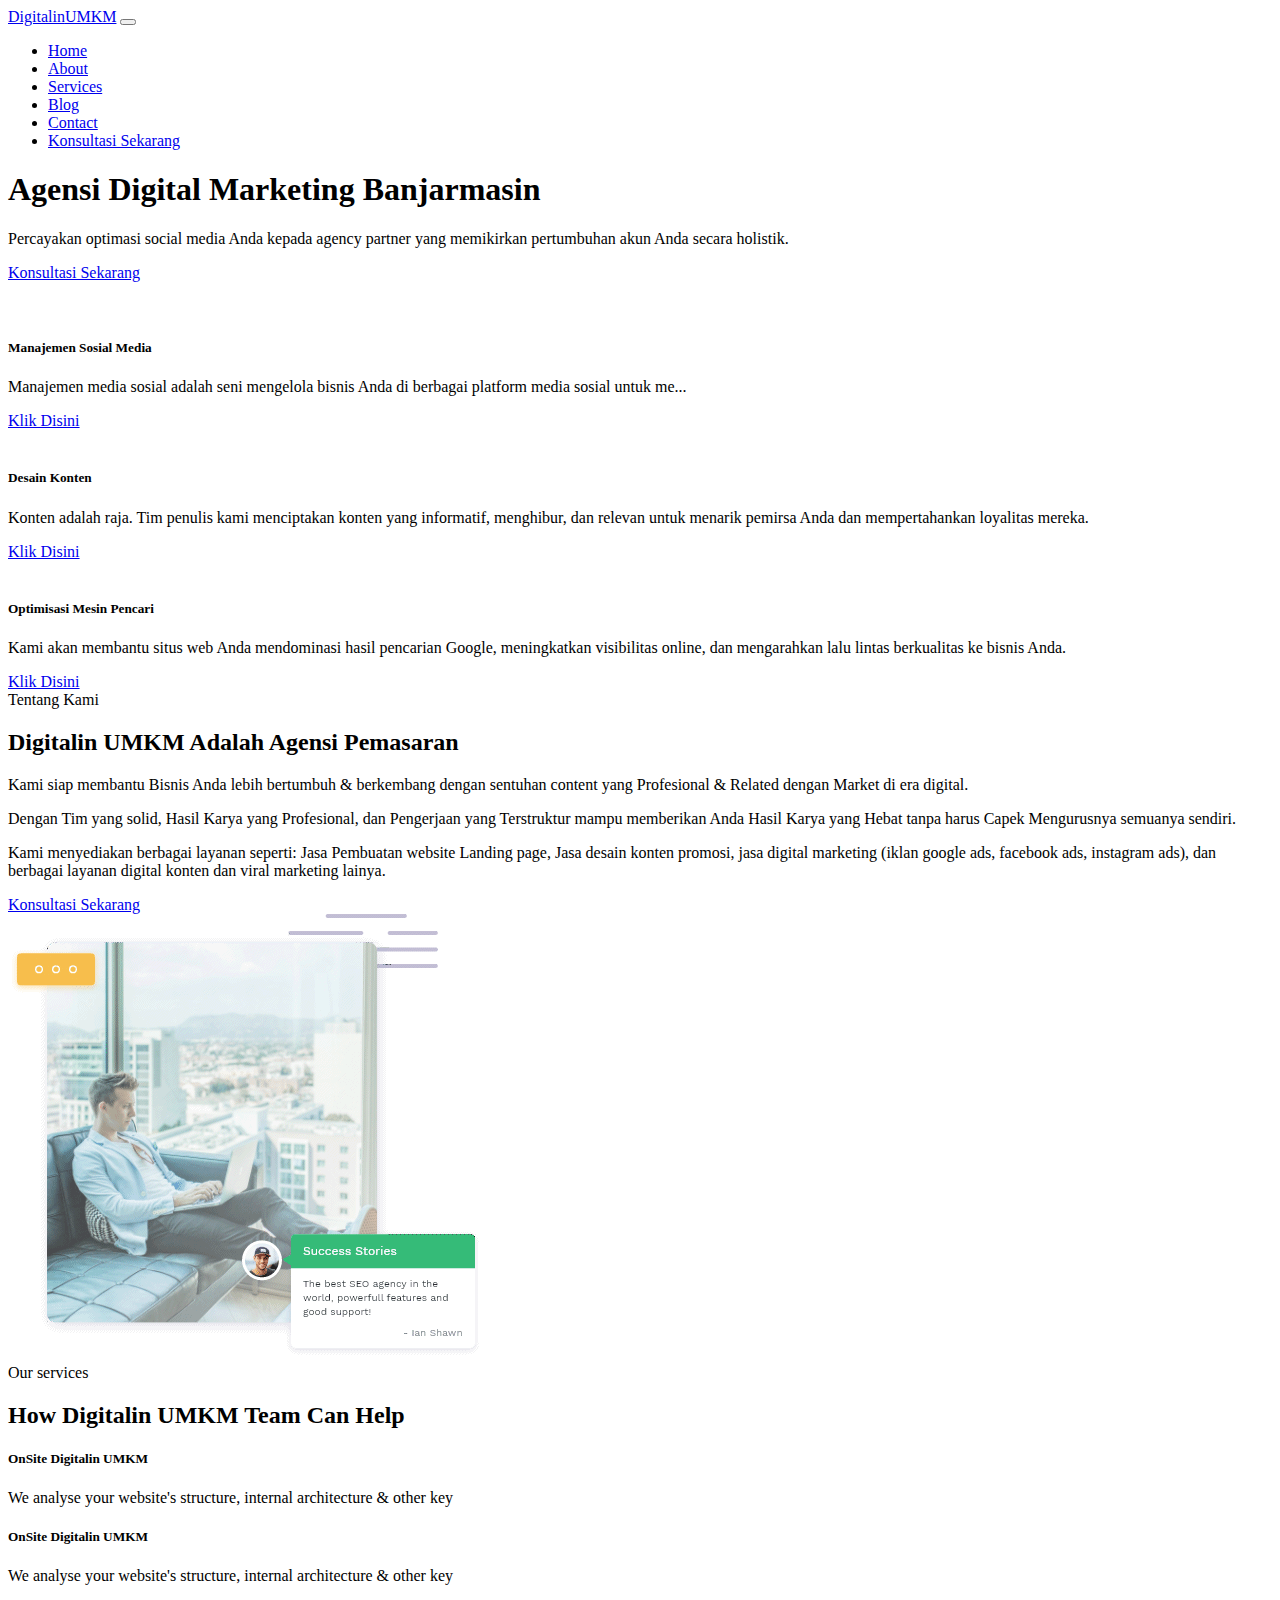
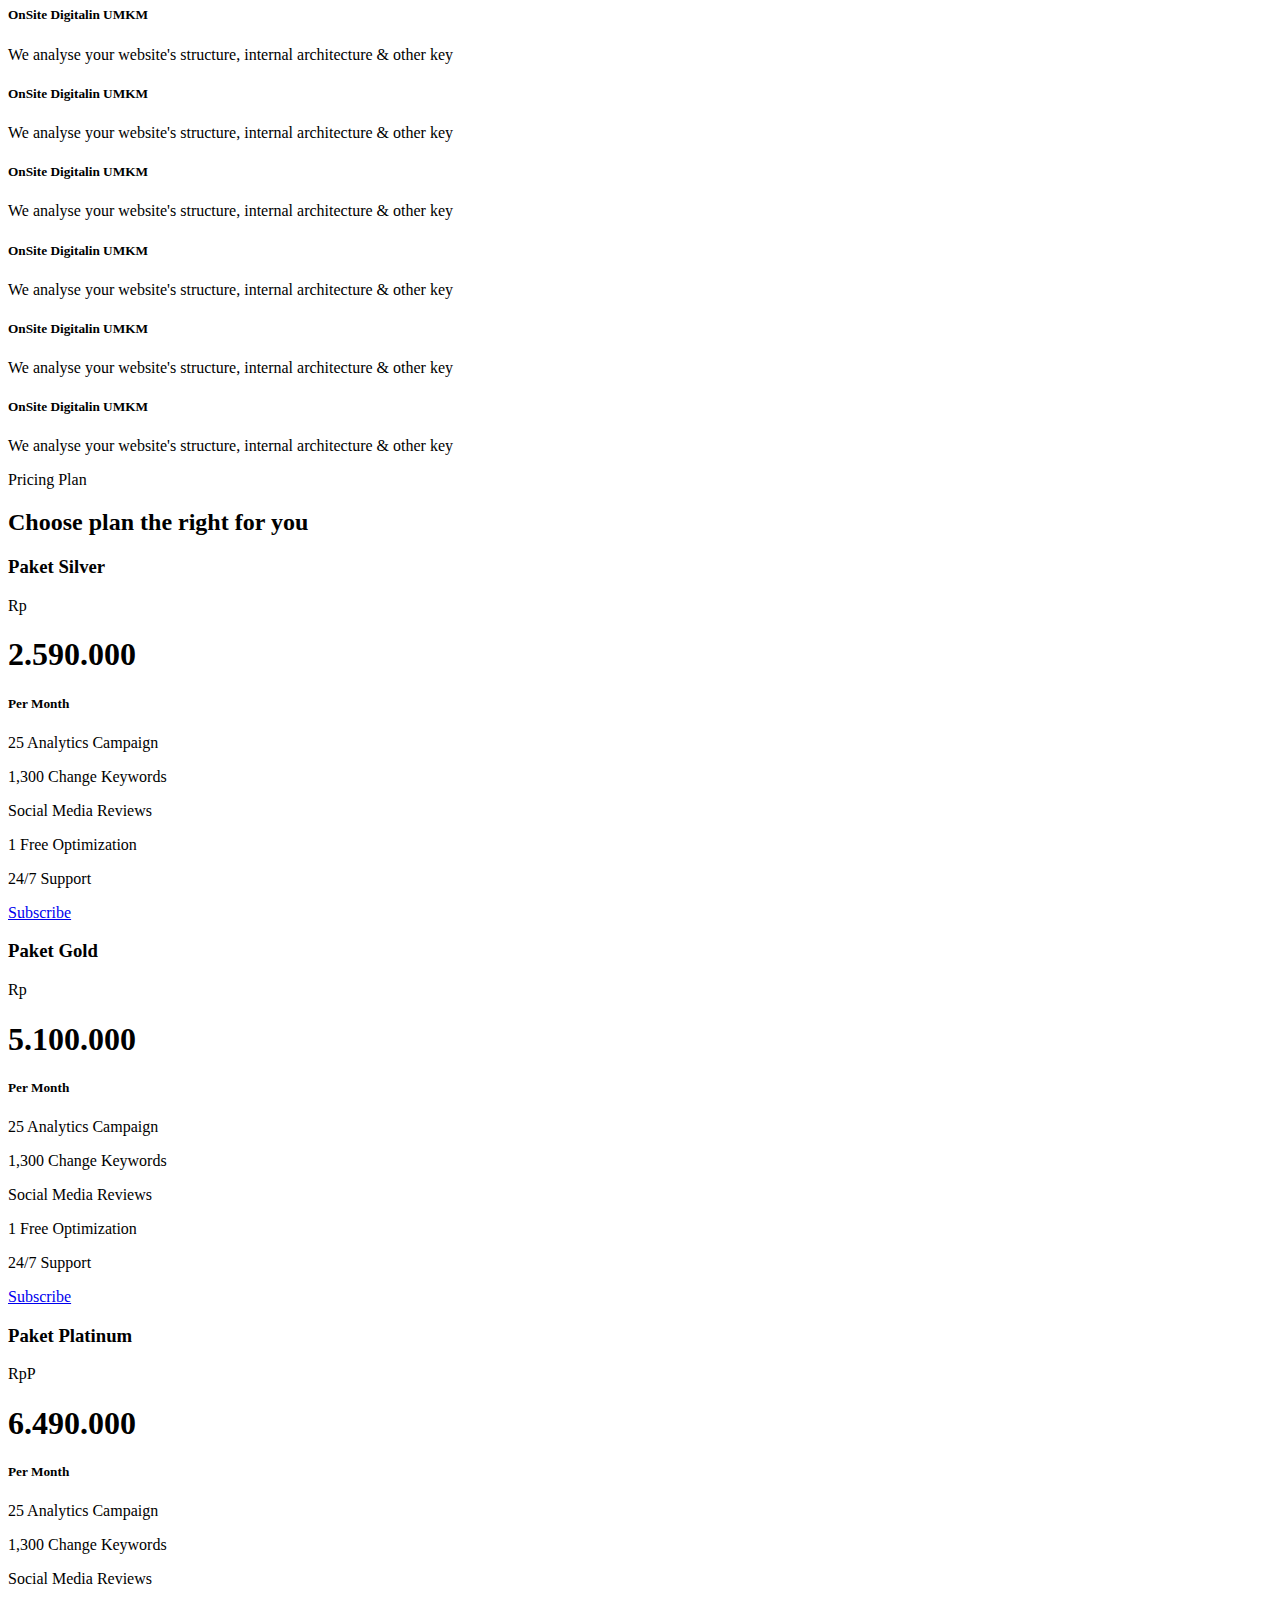
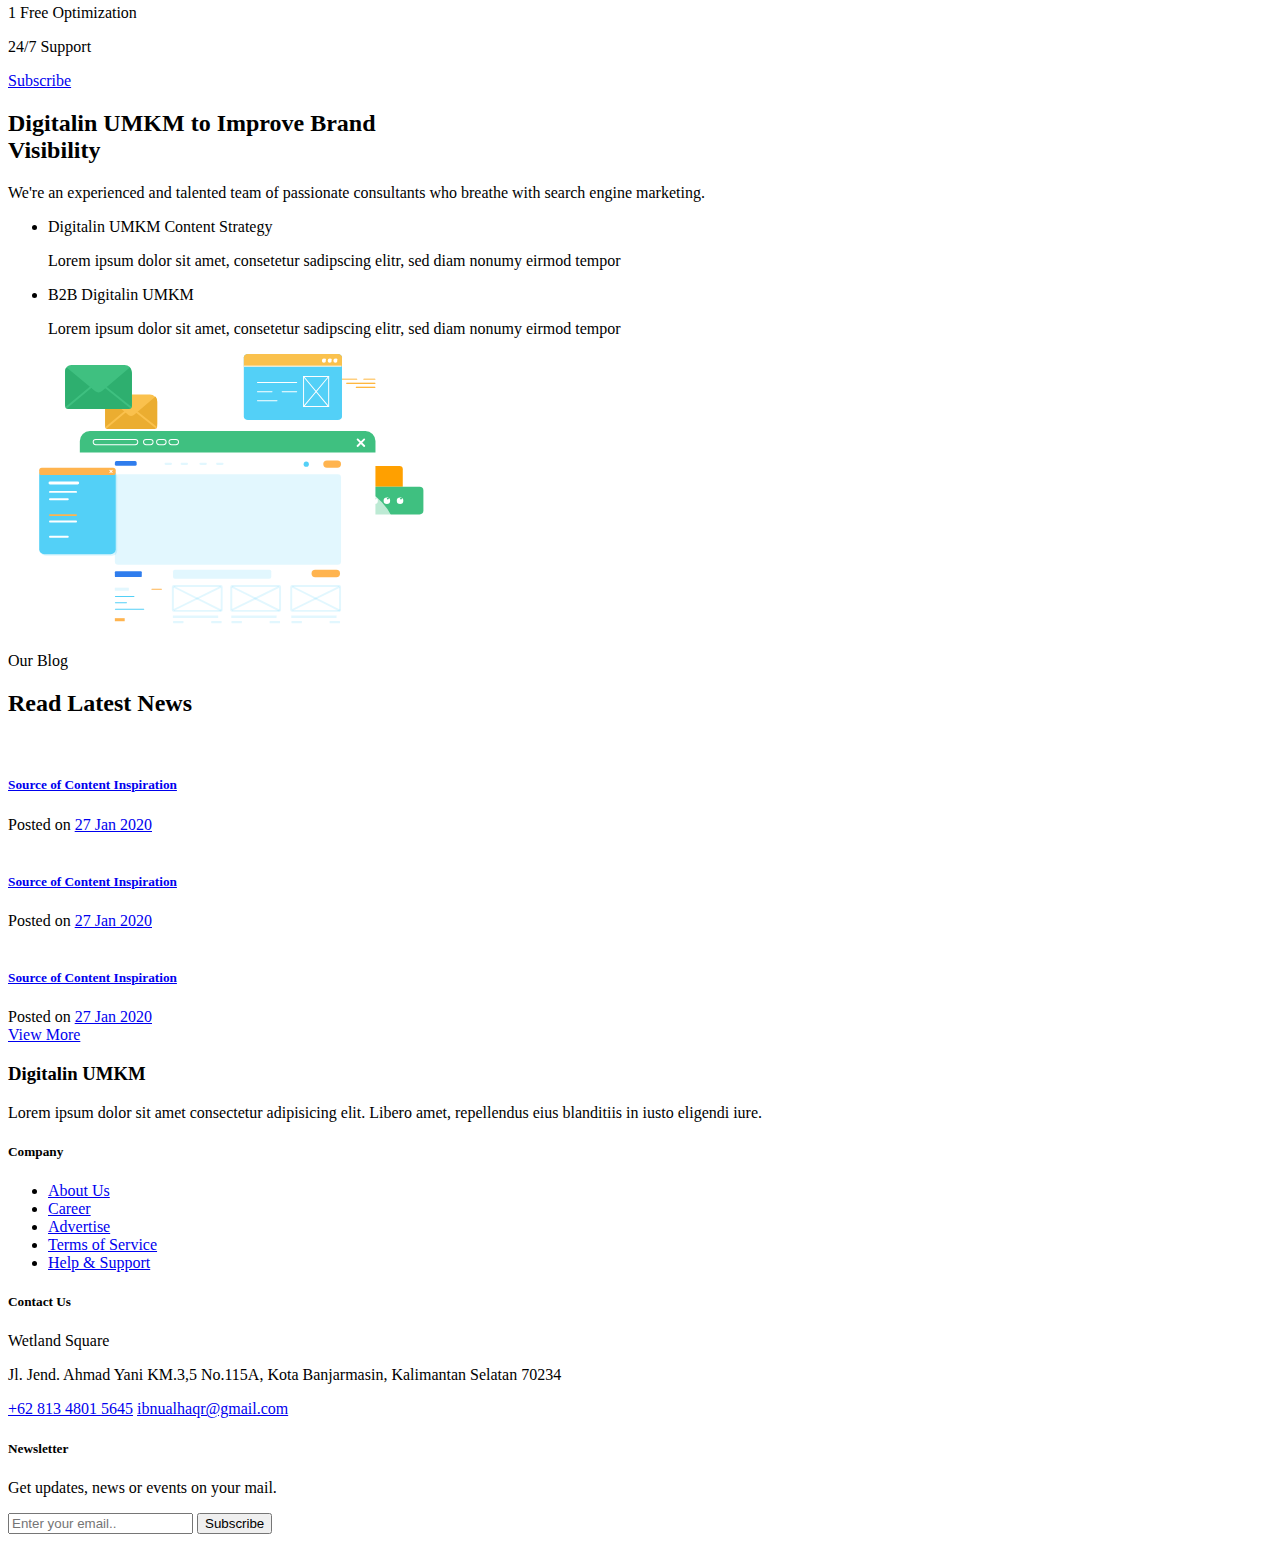
==== index.html @ c34305e8 "1" ====
<!DOCTYPE html>
<html lang="en">
<head>
  <meta charset="UTF-8">
  <meta name="viewport" content="width=device-width, initial-scale=1.0">

  <meta http-equiv="X-UA-Compatible" content="ie=edge">

  <meta name="copyright" content="MACode ID, https://macodeid.com/">

  <title>Digitalin UMKM - Agensi Digital Marketing</title>

  <link rel="stylesheet" href="../digitalinumkm-beta2/assets/css/maicons.css">

  <link rel="stylesheet" href="../digitalinumkm-beta2/assets/css/bootstrap.css">

  <link rel="stylesheet" href="../digitalinumkm-beta2/assets/vendor/animate/animate.css">

  <link rel="stylesheet" href="../digitalinumkm-beta2/assets/css/theme.css">


</head> 
<body>

  <!-- Back to top button -->
  <div class="back-to-top"></div>

  <header>
    <nav class="navbar navbar-expand-lg navbar-light bg-white sticky" data-offset="500">
      <div class="container">
        <a href="#" class="navbar-brand">Digitalin<span class="text-primary">UMKM</span></a>

        <button class="navbar-toggler" data-toggle="collapse" data-target="#navbarContent" aria-controls="navbarContent" aria-expanded="false" aria-label="Toggle navigation">
          <span class="navbar-toggler-icon"></span>
        </button>

        <div class="navbar-collapse collapse" id="navbarContent">
          <ul class="navbar-nav ml-auto">
            <li class="nav-item active">
              <a class="nav-link" href="index.html">Home</a>
            </li>
            <li class="nav-item">
              <a class="nav-link" href="#">About</a>
            </li>
            <li class="nav-item">
              <a class="nav-link" href="service.html">Services</a>
            </li>
            <li class="nav-item">
              <a class="nav-link" href="#">Blog</a>
            </li>
            <li class="nav-item">
              <a class="nav-link" href="#">Contact</a>
            </li>
            <li class="nav-item">
              <a class="btn btn-primary ml-lg-2" href="https://wa.me/message/KVY5SWN5IJVGB1">Konsultasi Sekarang <span class="mai-chatbubble-ellipses-outline"></span></a>
            </li>
          </ul>
        </div>

      </div>
    </nav>

    <div class="container">
      <div class="page-banner home-banner">
        <div class="row align-items-center flex-wrap-reverse h-100">
          <div class="col-md-6 py-5 wow fadeInLeft">
            <h1 class="mb-4">Agensi Digital Marketing Banjarmasin</h1>
            <p class="text-lg text-grey mb-5"> Percayakan optimasi social media Anda kepada agency partner yang memikirkan pertumbuhan akun Anda secara holistik.</p>
            <a href="https://wa.me/message/KVY5SWN5IJVGB1" class="btn btn-primary btn-split">Konsultasi Sekarang<div class="fab"><span class="mai-chatbubble-ellipses-outline"></span></div></a>
          </div>
          <div class="col-md-6 py-5 wow zoomIn">
            <div class="img-fluid text-center">
              <img src="../digitalinumkm-beta2/assets/img/banner_image_1.svg" alt="">
            </div>
          </div>
        </div>
        <!-- <a href="#about" class="btn-scroll" data-role="smoothscroll"><span class="mai-arrow-down"></span></a> -->
      </div>
    </div>
  </header>

  <div class="page-section">
    <div class="container">
      <div class="row">
        <div class="col-lg-4">
          <div class="card-service wow fadeInUp">
            <div class="header">
              <img src="../digitalinumkm-beta2/assets/img/services/service-1.svg" alt="">
            </div>
            <div class="body">
              <h5 class="text-secondary">Manajemen Sosial Media</h5>
              <p>Manajemen media sosial adalah seni mengelola bisnis Anda di berbagai platform media sosial untuk me...</p>
              <a href="service.html" class="btn btn-primary">Klik Disini</a>
            </div>
          </div>
        </div>
        <div class="col-lg-4">
          <div class="card-service wow fadeInUp">
            <div class="header">
              <img src="../digitalinumkm-beta2/assets/img/services/service-2.svg" alt="">
            </div>
            <div class="body">
              <h5 class="text-secondary">Desain Konten</h5>
              <p>Konten adalah raja. Tim penulis kami menciptakan konten yang informatif, menghibur, dan relevan untuk menarik pemirsa Anda dan mempertahankan loyalitas mereka.</p>
              <a href="service.html" class="btn btn-primary">Klik Disini</a>
            </div>
          </div>
        </div>
        <div class="col-lg-4">
          <div class="card-service wow fadeInUp">
            <div class="header">
              <img src="../digitalinumkm-beta2/assets/img/services/service-3.svg" alt="">
            </div>
            <div class="body">
              <h5 class="text-secondary">Optimisasi Mesin Pencari</h5>
              <p>Kami akan membantu situs web Anda mendominasi hasil pencarian Google, meningkatkan visibilitas online, dan mengarahkan lalu lintas berkualitas ke bisnis Anda.</p>
              <a href="service.html" class="btn btn-primary">Klik Disini</a>
            </div>
          </div>
        </div>
        
      </div>
    </div> <!-- .container -->
  </div> <!-- .page-section -->

  

  <div class="page-section" id="about">
    <div class="container">
      <div class="row align-items-center">
        <div class="col-lg-6 py-3 wow fadeInUp">
          <span class="subhead">Tentang Kami</span>
          <h2 class="title-section">Digitalin UMKM Adalah Agensi Pemasaran</h2>
          <div class="divider"></div>

          <p>Kami siap membantu Bisnis Anda lebih bertumbuh & berkembang dengan sentuhan content yang Profesional & Related dengan Market di era digital.</p>
          <p>Dengan Tim yang solid, Hasil Karya yang Profesional, dan Pengerjaan yang Terstruktur mampu memberikan Anda Hasil Karya yang Hebat tanpa harus Capek Mengurusnya semuanya sendiri.</p>
          <p>Kami menyediakan berbagai layanan seperti: Jasa Pembuatan website Landing page, Jasa desain konten promosi, jasa digital marketing (iklan google ads, facebook ads, instagram ads), dan berbagai layanan digital konten dan viral marketing lainya.</p>
          <a class="btn btn-primary ml-lg-2" href="https://wa.me/message/KVY5SWN5IJVGB1">Konsultasi Sekarang <span class="mai-chatbubble-ellipses-outline"></span></a>
        </div>
        <div class="col-lg-6 py-3 wow fadeInRight">
          <div class="img-fluid py-3 text-center">
            <img src="../assets/img/about_frame.png" alt="">
          </div>
        </div>
      </div>
    </div> <!-- .container -->
  </div> <!-- .page-section -->

  <div class="page-section bg-light">
    <div class="container">
      <div class="text-center wow fadeInUp">
        <div class="subhead">Our services</div>
        <h2 class="title-section">How Digitalin UMKM Team Can Help</h2>
        <div class="divider mx-auto"></div>
      </div>

        <div class="row">
          <div class="col-sm-6 col-lg-4 col-xl-3 py-3 wow zoomIn">
            <div class="features">
              <div class="header mb-3">
                <span class="mai-business"></span>
              </div>
              <h5>OnSite Digitalin UMKM</h5>
              <p>We analyse your website's structure, internal architecture & other key</p>
            </div>
          </div>
          <div class="col-sm-6 col-lg-4 col-xl-3 py-3 wow zoomIn">
            <div class="features">
              <div class="header mb-3">
                <span class="mai-business"></span>
              </div>
              <h5>OnSite Digitalin UMKM</h5>
              <p>We analyse your website's structure, internal architecture & other key</p>
            </div>
          </div>
          <div class="col-sm-6 col-lg-4 col-xl-3 py-3 wow zoomIn">
            <div class="features">
              <div class="header mb-3">
                <span class="mai-business"></span>
              </div>
              <h5>OnSite Digitalin UMKM</h5>
              <p>We analyse your website's structure, internal architecture & other key</p>
            </div>
          </div>
          <div class="col-sm-6 col-lg-4 col-xl-3 py-3 wow zoomIn">
            <div class="features">
              <div class="header mb-3">
                <span class="mai-business"></span>
              </div>
              <h5>OnSite Digitalin UMKM</h5>
              <p>We analyse your website's structure, internal architecture & other key</p>
            </div>
          </div>
          <div class="col-sm-6 col-lg-4 col-xl-3 py-3 wow zoomIn">
            <div class="features">
              <div class="header mb-3">
                <span class="mai-business"></span>
              </div>
              <h5>OnSite Digitalin UMKM</h5>
              <p>We analyse your website's structure, internal architecture & other key</p>
            </div>
          </div>
          <div class="col-sm-6 col-lg-4 col-xl-3 py-3 wow zoomIn">
            <div class="features">
              <div class="header mb-3">
                <span class="mai-business"></span>
              </div>
              <h5>OnSite Digitalin UMKM</h5>
              <p>We analyse your website's structure, internal architecture & other key</p>
            </div>
          </div>
          <div class="col-sm-6 col-lg-4 col-xl-3 py-3 wow zoomIn">
            <div class="features">
              <div class="header mb-3">
                <span class="mai-business"></span>
              </div>
              <h5>OnSite Digitalin UMKM</h5>
              <p>We analyse your website's structure, internal architecture & other key</p>
            </div>
          </div>
          <div class="col-sm-6 col-lg-4 col-xl-3 py-3 wow zoomIn">
            <div class="features">
              <div class="header mb-3">
                <span class="mai-business"></span>
              </div>
              <h5>OnSite Digitalin UMKM</h5>
              <p>We analyse your website's structure, internal architecture & other key</p>
            </div>
          </div>
        </div>

    </div> <!-- .container -->
  </div> <!-- .page-section -->

  <!-- <div class="page-section banner-seo-check">
    <div class="wrap bg-image" style="background-image: url(../assets/img/bg_pattern.svg);">
      <div class="container text-center">
        <div class="row justify-content-center wow fadeInUp">
          <div class="col-lg-8">
            <h2 class="mb-4">Check your Website SEO</h2>
            <form action="#">
              <input type="text" class="form-control" placeholder="E.g google.com">
              <button type="submit" class="btn btn-success">Check Now</button>
            </form>
          </div>
        </div>
      </div> <!-- .container -->
    </div> <!-- .wrap -->
  </div> <!--.page-section -->

</div> <!--.page-section -->

<div class="page-section">
  <div class="container">
    <div class="text-center wow fadeInUp">
      <div class="subhead">Pricing Plan</div>
      <h2 class="title-section">Choose plan the right for you</h2>
      <div class="divider mx-auto"></div>
    </div>
    <div class="row mt-5">
      <div class="col-lg-4 py-3 wow zoomIn">
        <div class="card-pricing">
          <div class="header">
            <div class="pricing-type"><h3>Paket Silver</h3></div>
            <div class="price">
              <span class="dollar">Rp</span>
              <h1>2.590.000 <span class="suffix"></span></h1>
            </div>
            <h5>Per Month</h5>
          </div>
          <div class="body">
            <p>25 Analytics <span class="suffix">Campaign</span></p>
            <p>1,300 Change <span class="suffix">Keywords</span></p>
            <p>Social Media <span class="suffix">Reviews</span></p>
            <p>1 Free <span class="suffix">Optimization</span></p>
            <p>24/7 <span class="suffix">Support</span></p>
          </div>
          <div class="footer">
            <a href="#" class="btn btn-pricing btn-block">Subscribe</a>
          </div>
        </div>
      </div>

      <div class="col-lg-4 py-3 wow zoomIn">
        <div class="card-pricing marked">
          <div class="header">
            <div class="pricing-type"><h3>Paket Gold</h3></div>
            <div class="price">
              <span class="dollar">Rp</span>
              <h1>5.100.000<span class="suffix"></span></h1>
            </div>
            <h5>Per Month</h5>
          </div>
          <div class="body">
            <p>25 Analytics <span class="suffix">Campaign</span></p>
            <p>1,300 Change <span class="suffix">Keywords</span></p>
            <p>Social Media <span class="suffix">Reviews</span></p>
            <p>1 Free <span class="suffix">Optimization</span></p>
            <p>24/7 <span class="suffix">Support</span></p>
          </div>
          <div class="footer">
            <a href="#" class="btn btn-pricing btn-block">Subscribe</a>
          </div>
        </div>
      </div>

      <div class="col-lg-4 py-3 wow zoomIn">
        <div class="card-pricing">
          <div class="header">
            <div class="pricing-type"><h3>Paket Platinum</h3></div>
            <div class="price">
              <span class="dollar">RpP</span>
              <h1>6.490.000<span class="suffix"></span></h1>
            </div>
            <h5>Per Month</h5>
          </div>
          <div class="body">
            <p>25 Analytics <span class="suffix">Campaign</span></p>
            <p>1,300 Change <span class="suffix">Keywords</span></p>
            <p>Social Media <span class="suffix">Reviews</span></p>
            <p>1 Free <span class="suffix">Optimization</span></p>
            <p>24/7 <span class="suffix">Support</span></p>
          </div>
          <div class="footer">
            <a href="#" class="btn btn-pricing btn-block">Subscribe</a>
          </div>
        </div>
      </div>

    </div>
  </div> <!-- .container -->
</div> <!-- .page-section -->


  <!-- Banner info -->
  <div class="page-section banner-info">
    <div class="wrap bg-image" style="background-image: url(../digitalinumkm-beta2/assets/img/bg_pattern.svg);">
      <div class="container">
        <div class="row align-items-center">
          <div class="col-lg-6 py-3 pr-lg-5 wow fadeInUp">
            <h2 class="title-section">Digitalin UMKM to Improve Brand <br> Visibility</h2>
            <div class="divider"></div>
            <p>We're an experienced and talented team of passionate consultants who breathe with search engine marketing.</p>
            
            <ul class="theme-list theme-list-light text-white">
              <li>
                <div class="h5">Digitalin UMKM Content Strategy</div>
                <p>Lorem ipsum dolor sit amet, consetetur sadipscing elitr, sed diam nonumy eirmod tempor</p>
              </li>
              <li>
                <div class="h5">B2B Digitalin UMKM</div>
                <p>Lorem ipsum dolor sit amet, consetetur sadipscing elitr, sed diam nonumy eirmod tempor</p>
              </li>
            </ul>
          </div>
          <div class="col-lg-6 py-3 wow fadeInRight">
            <div class="img-fluid text-center">
              <img src="../assets/img/banner_image_2.svg" alt="">
            </div>
          </div>
        </div>
      </div>
    </div> <!-- .wrap -->
  </div> <!-- .page-section -->

  <!-- Blog -->
  <div class="page-section">
    <div class="container">
      <div class="text-center wow fadeInUp">
        <div class="subhead">Our Blog</div>
        <h2 class="title-section">Read Latest News</h2>
        <div class="divider mx-auto"></div>
      </div>

      <div class="row mt-5">
        <div class="col-lg-4 py-3 wow fadeInUp">
          <div class="card-blog">
            <div class="header">
              <div class="post-thumb">
                <img src="../digitalinumkm-beta2/assets/img/services/image1.jpg" alt="">
              </div>
            </div>
            <div class="body">
              <h5 class="post-title"><a href="#">Source of Content Inspiration</a></h5>
              <div class="post-date">Posted on <a href="#">27 Jan 2020</a></div>
            </div>
          </div>
        </div>
        
        <div class="col-lg-4 py-3 wow fadeInUp">
          <div class="card-blog">
            <div class="header">
              <div class="post-thumb">
                <img src="../digitalinumkm-beta2/assets/img/services/image2.jpg" alt="">
              </div>
            </div>
            <div class="body">
              <h5 class="post-title"><a href="#">Source of Content Inspiration</a></h5>
              <div class="post-date">Posted on <a href="#">27 Jan 2020</a></div>
            </div>
          </div>
        </div>

        <div class="col-lg-4 py-3 wow fadeInUp">
          <div class="card-blog">
            <div class="header">
              <div class="post-thumb">
                <img src="../digitalinumkm-beta2/assets/img/services/image3.jpg" alt="">
              </div>
            </div>
            <div class="body">
              <h5 class="post-title"><a href="#">Source of Content Inspiration</a></h5>
              <div class="post-date">Posted on <a href="#">27 Jan 2020</a></div>
            </div>
          </div>
        </div>

        <div class="col-12 mt-4 text-center wow fadeInUp">
          <a href="#" class="btn btn-primary">View More</a>
        </div>
      </div>
    </div>
  </div>

  <footer class="page-footer bg-image" style="background-image: url(../digitalinumkm-beta2/assets/img/bg_pattern.svg);">
    <div class="container">
      <div class="row mb-5">
        <div class="col-lg-3 py-3">
          <h3>Digitalin UMKM</h3>
          <p>Lorem ipsum dolor sit amet consectetur adipisicing elit. Libero amet, repellendus eius blanditiis in iusto eligendi iure.</p>

          <div class="social-media-button">
            <a href="#"><span class="mai-logo-facebook-f"></span></a>
  <a href="#"><span class="mai-logo-twitter"></span></a>
            <a href="#"><span class="mai-logo-google-plus-g"></span></a>
            <a href="#"><span class="mai-logo-instagram"></span></a>
            <a href="#"><span class="mai-logo-youtube"></span></a>
          </div>
        </div>
        <div class="col-lg-3 py-3">
          <h5>Company</h5>
          <ul class="footer-menu">
            <li><a href="#">About Us</a></li>
            <li><a href="#">Career</a></li>
            <li><a href="#">Advertise</a></li>
            <li><a href="#">Terms of Service</a></li>
            <li><a href="#">Help & Support</a></li>
          </ul>
        </div>
        <div class="col-lg-3 py-3">
          <h5>Contact Us</h5>
          <p>Wetland Square</p>
          <p>Jl. Jend. Ahmad Yani KM.3,5 No.115A, Kota Banjarmasin, Kalimantan Selatan 70234 </p>
          <a href="https://wa.me/message/KVY5SWN5IJVGB1" class="footer-link">+62 813 4801 5645</a>
          <a href="#" class="footer-link">ibnualhaqr@gmail.com</a>
        </div>
        <div class="col-lg-3 py-3">
          <h5>Newsletter</h5>
          <p>Get updates, news or events on your mail.</p>
          <form action="#">
            <input type="text" class="form-control" placeholder="Enter your email..">
            <button type="submit" class="btn btn-success btn-block mt-2">Subscribe</button>
          </form>
        </div>
      </div>

    </div>
  </footer>

<script src="../digitalinumkm-beta2/assets/js/jquery-3.5.1.min.js"></script>

<script src="../digitalinumkm-beta2/assets/js/bootstrap.bundle.min.js"></script>

<script src="../digitalinumkm-beta2/assets/js/google-maps.js"></script>

<script src="../digitalinumkm-beta2/assets/vendor/wow/wow.min.js"></script>

<script src="../digitalinumkm-beta2/assets/js/theme.js"></script>
  

</body>
</html>
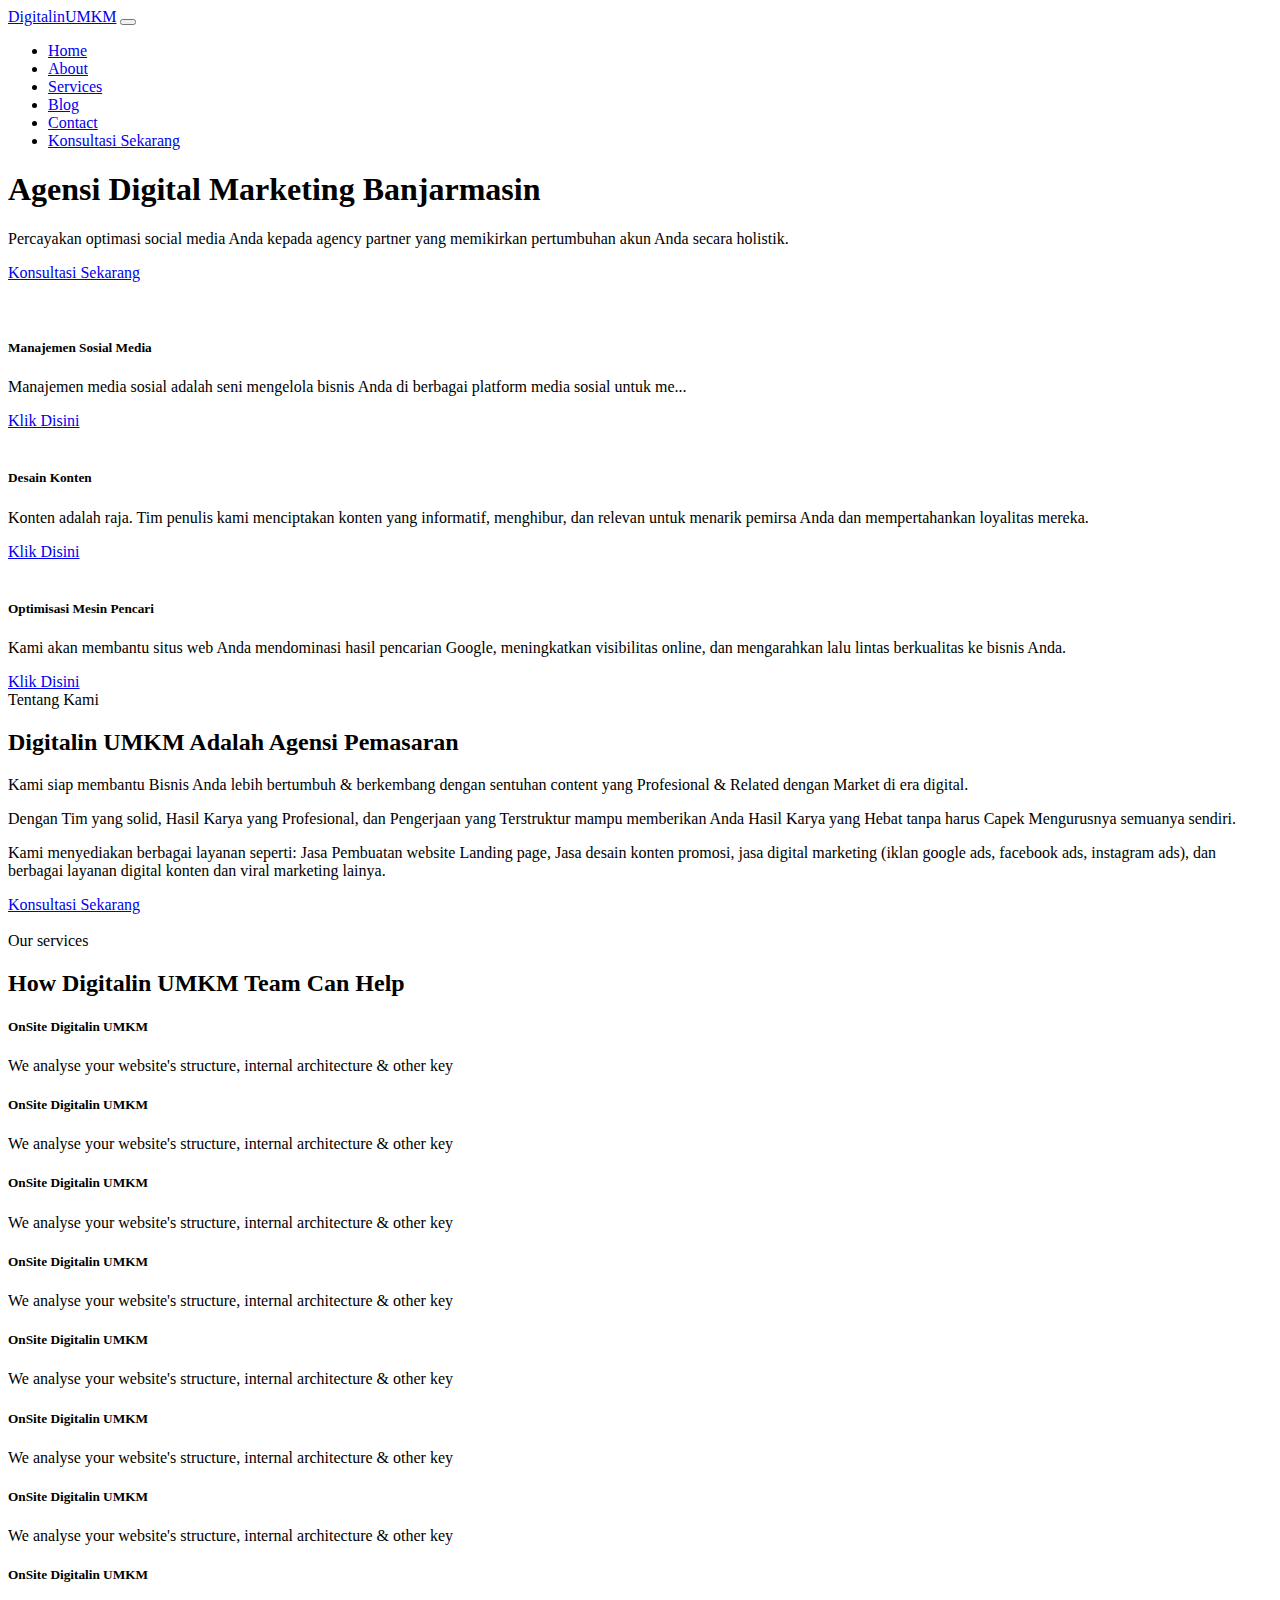
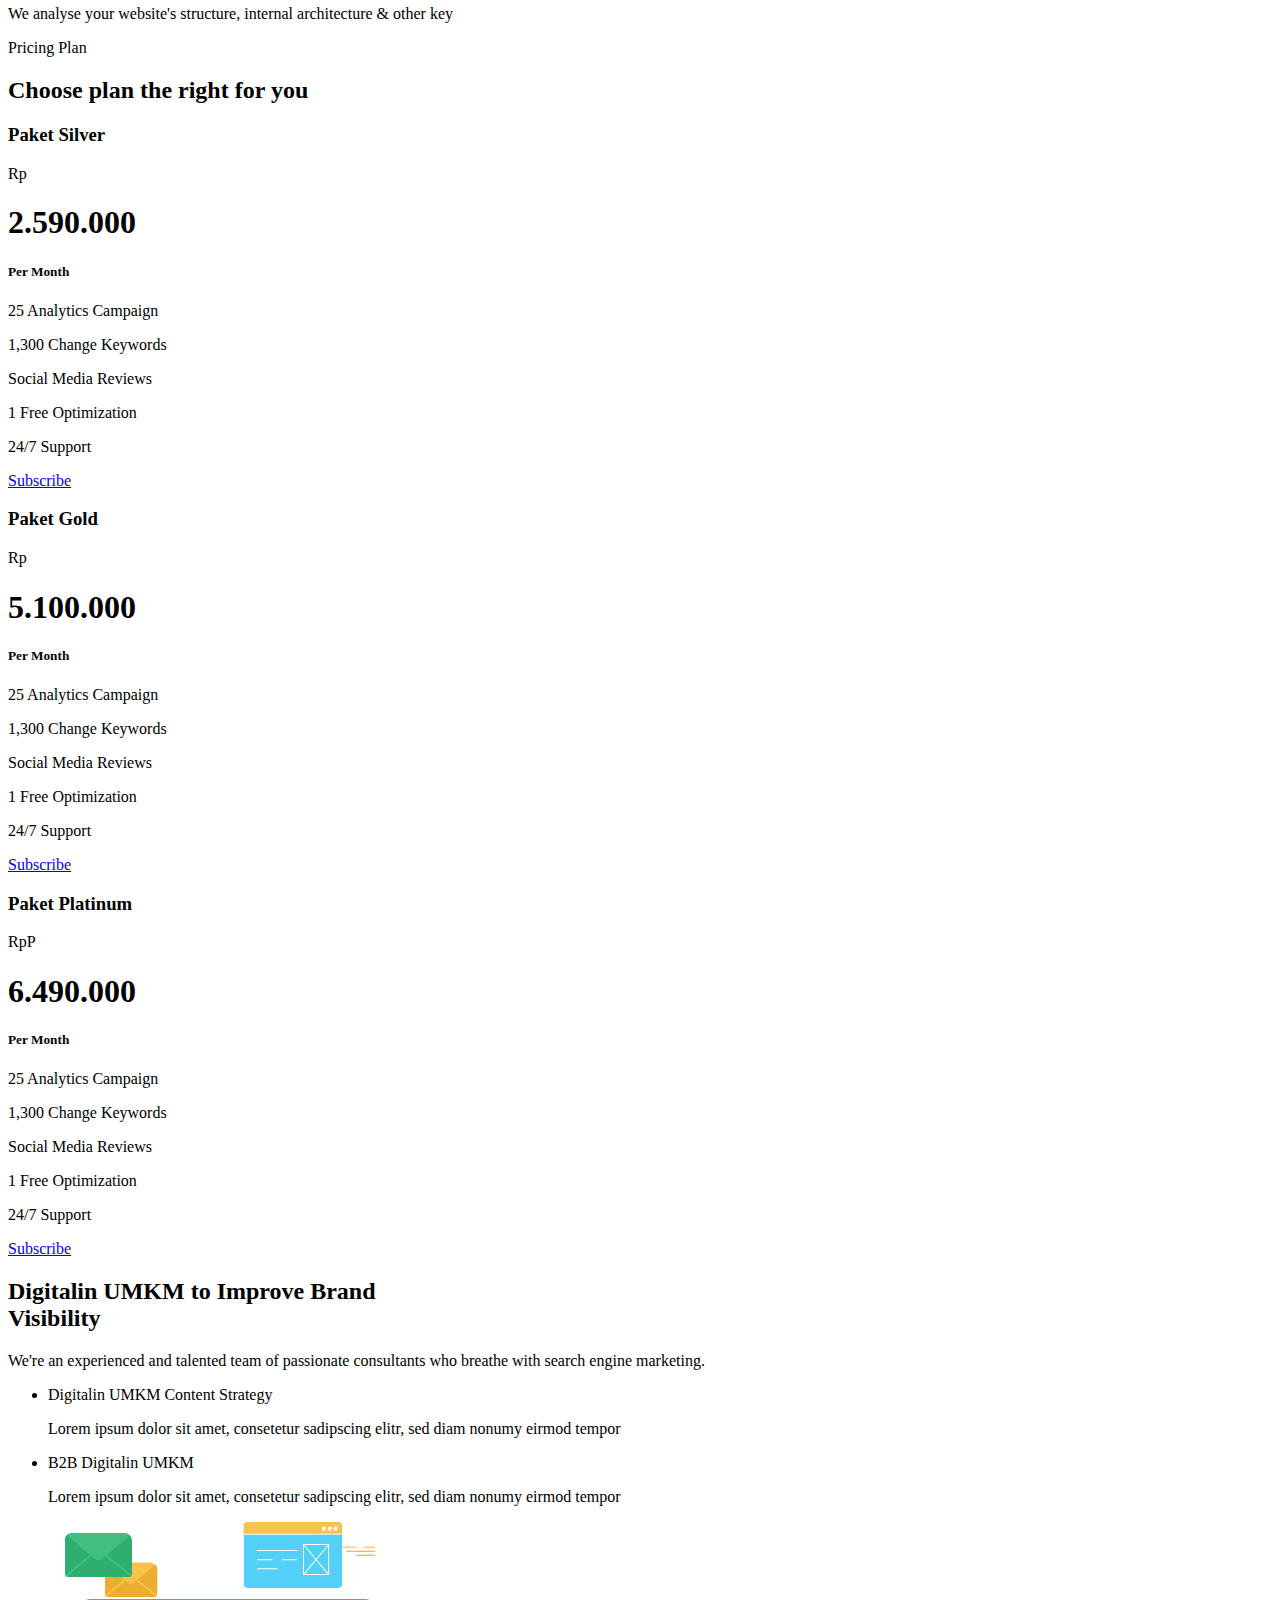
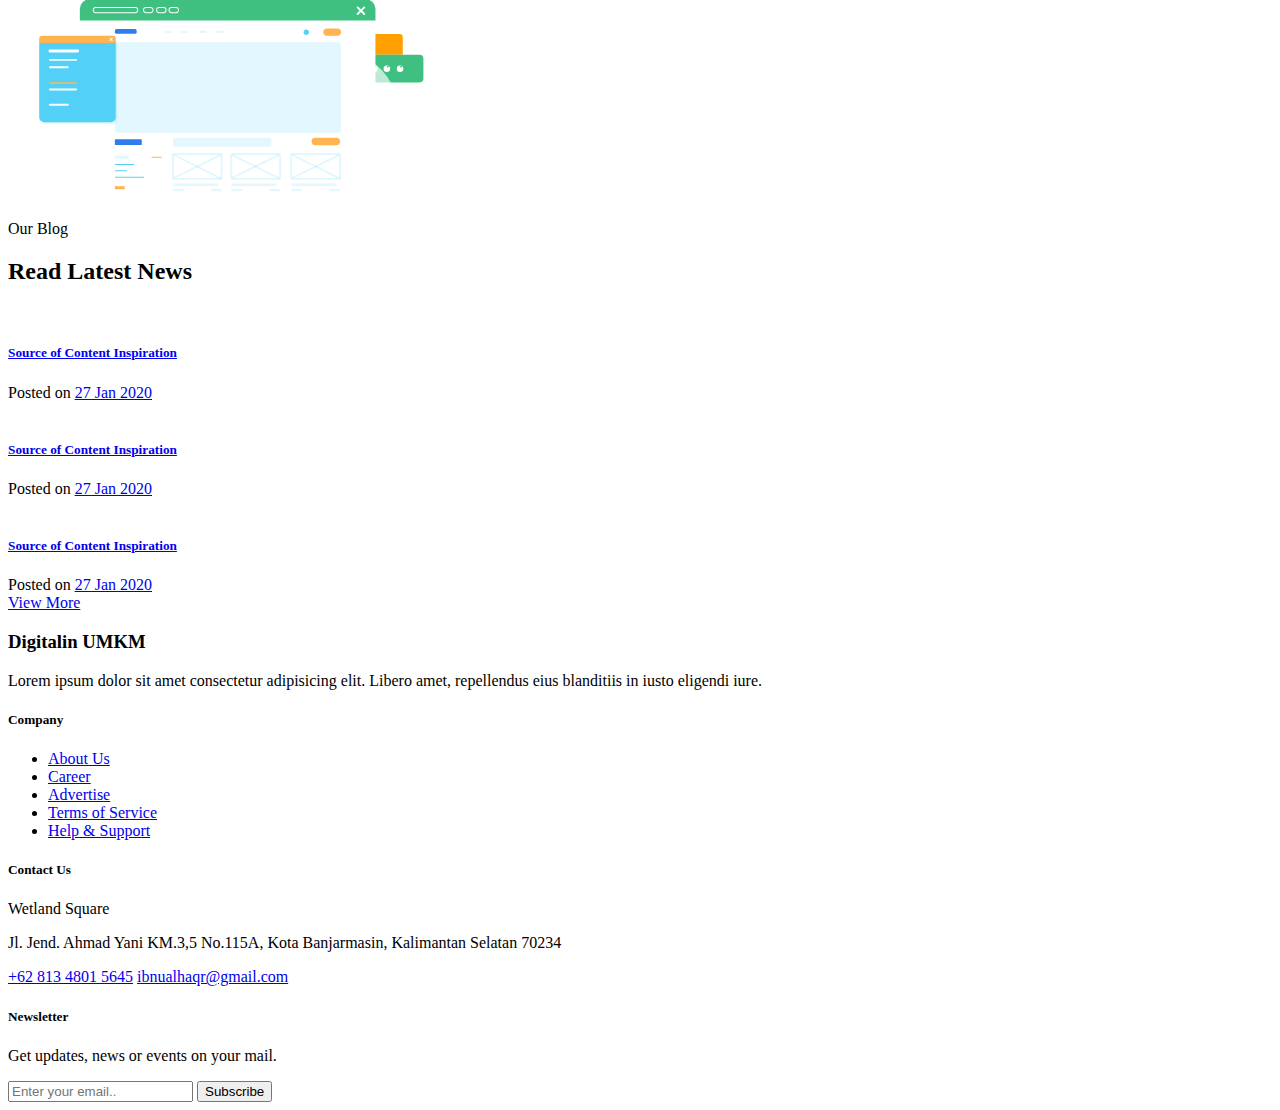
==== commit 185793c7: "1" ====
--- a/index.html
+++ b/index.html
@@ -140,7 +140,7 @@
         </div>
         <div class="col-lg-6 py-3 wow fadeInRight">
           <div class="img-fluid py-3 text-center">
-            <img src="../assets/img/about_frame.png" alt="">
+            <img src="../digitalinumkm-beta2/assets/img/about_frame.png" alt="">
           </div>
         </div>
       </div>
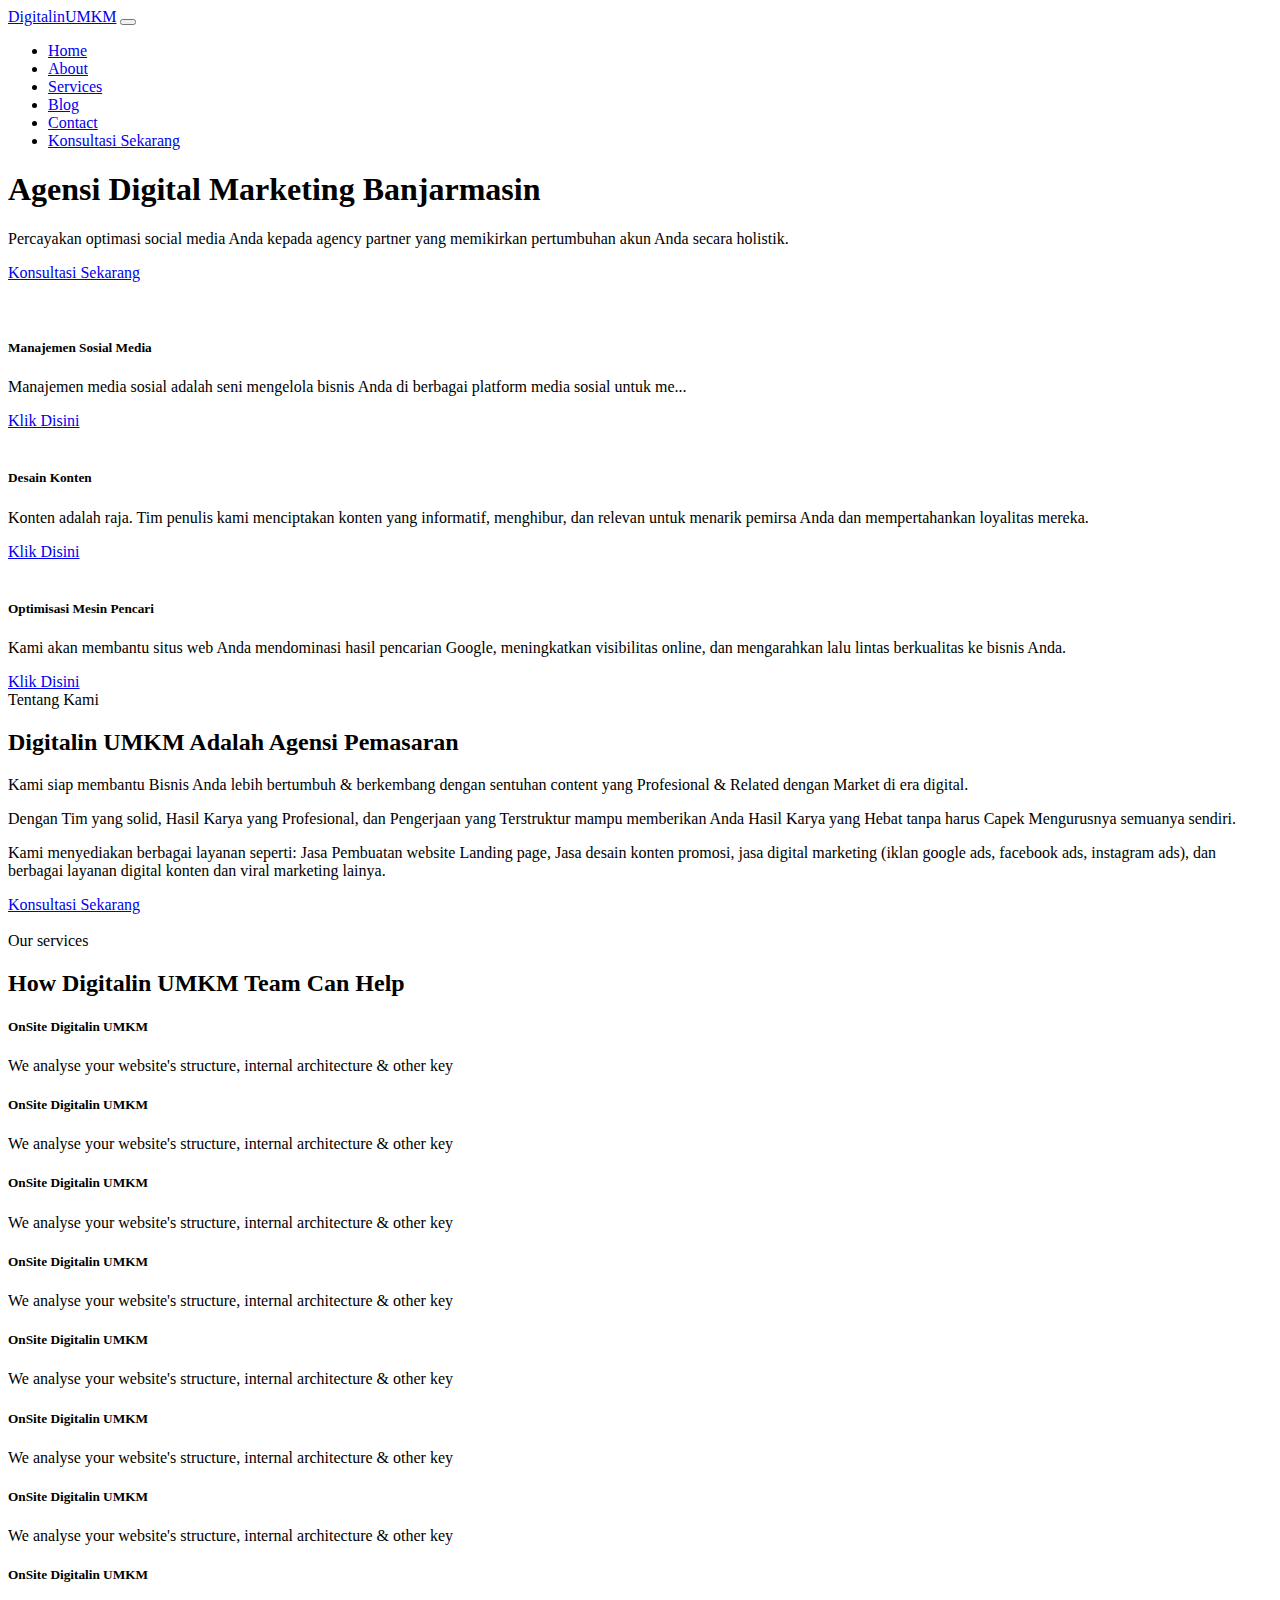
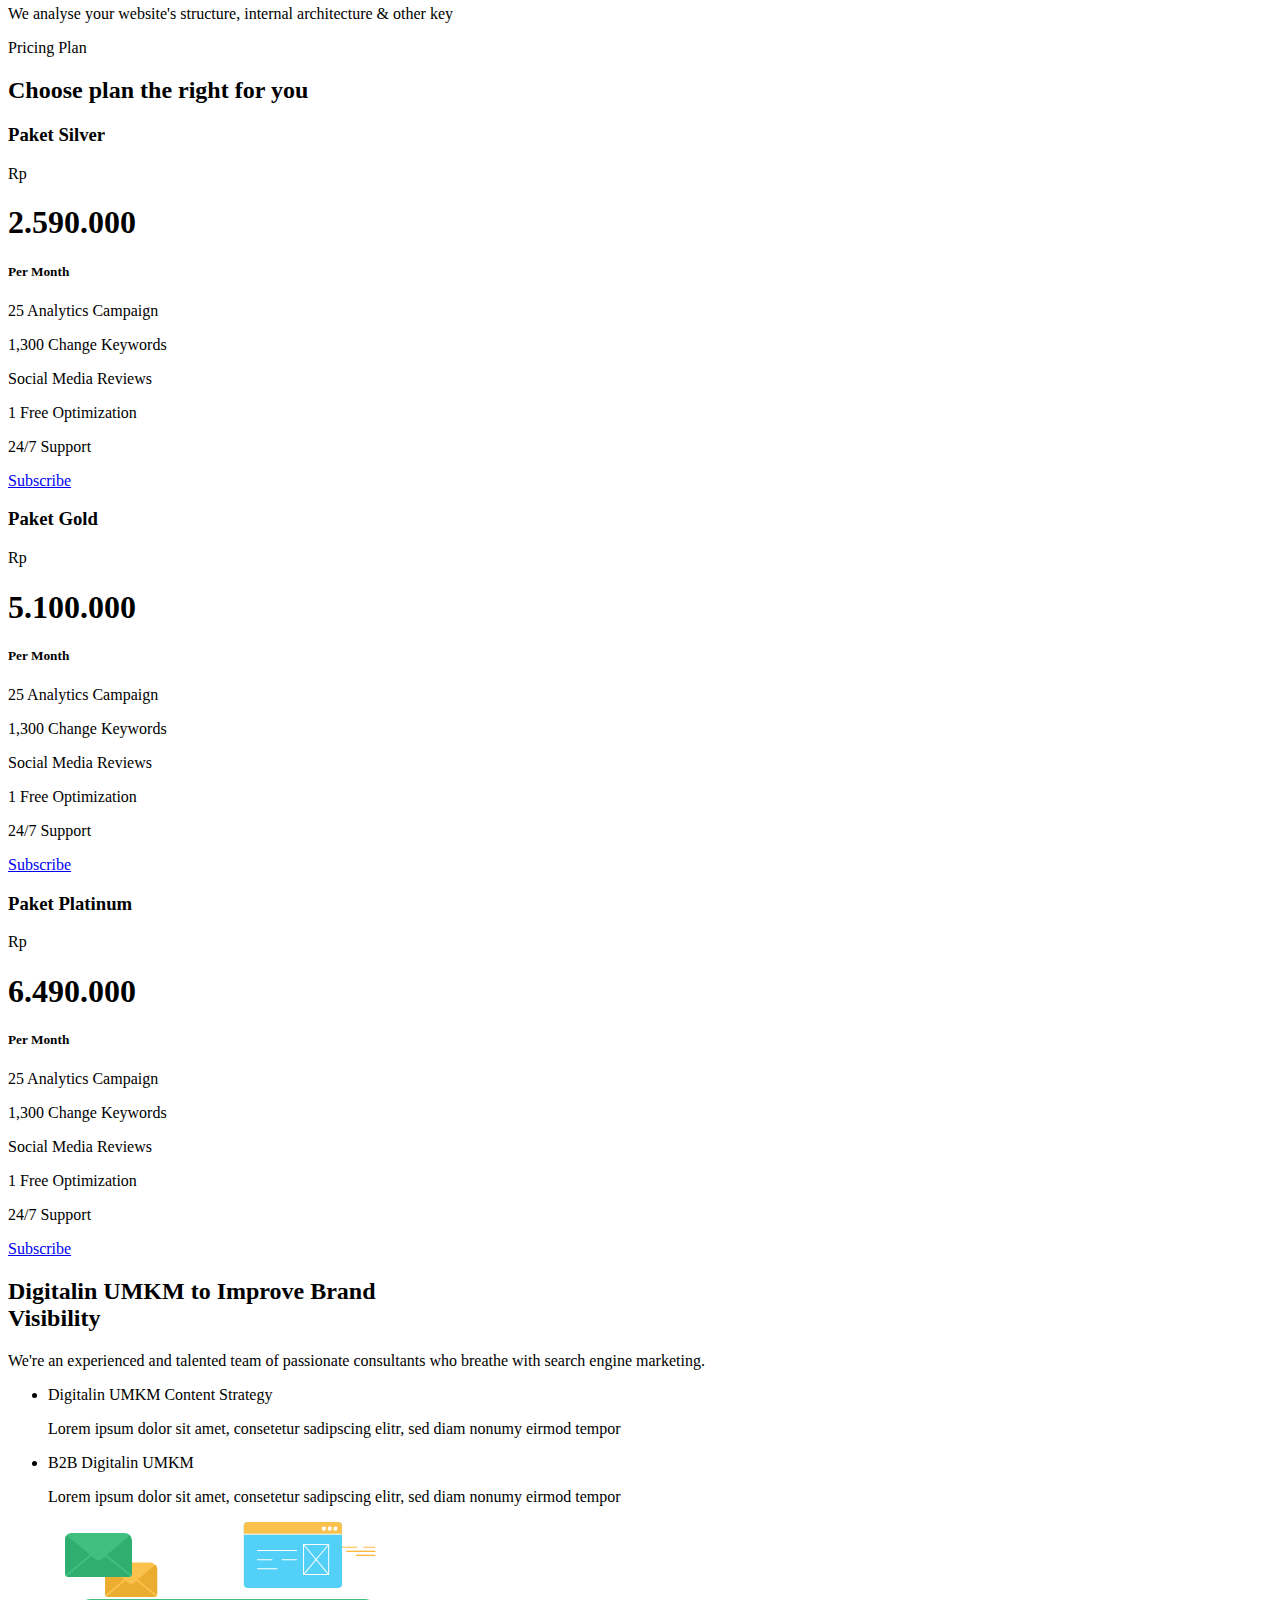
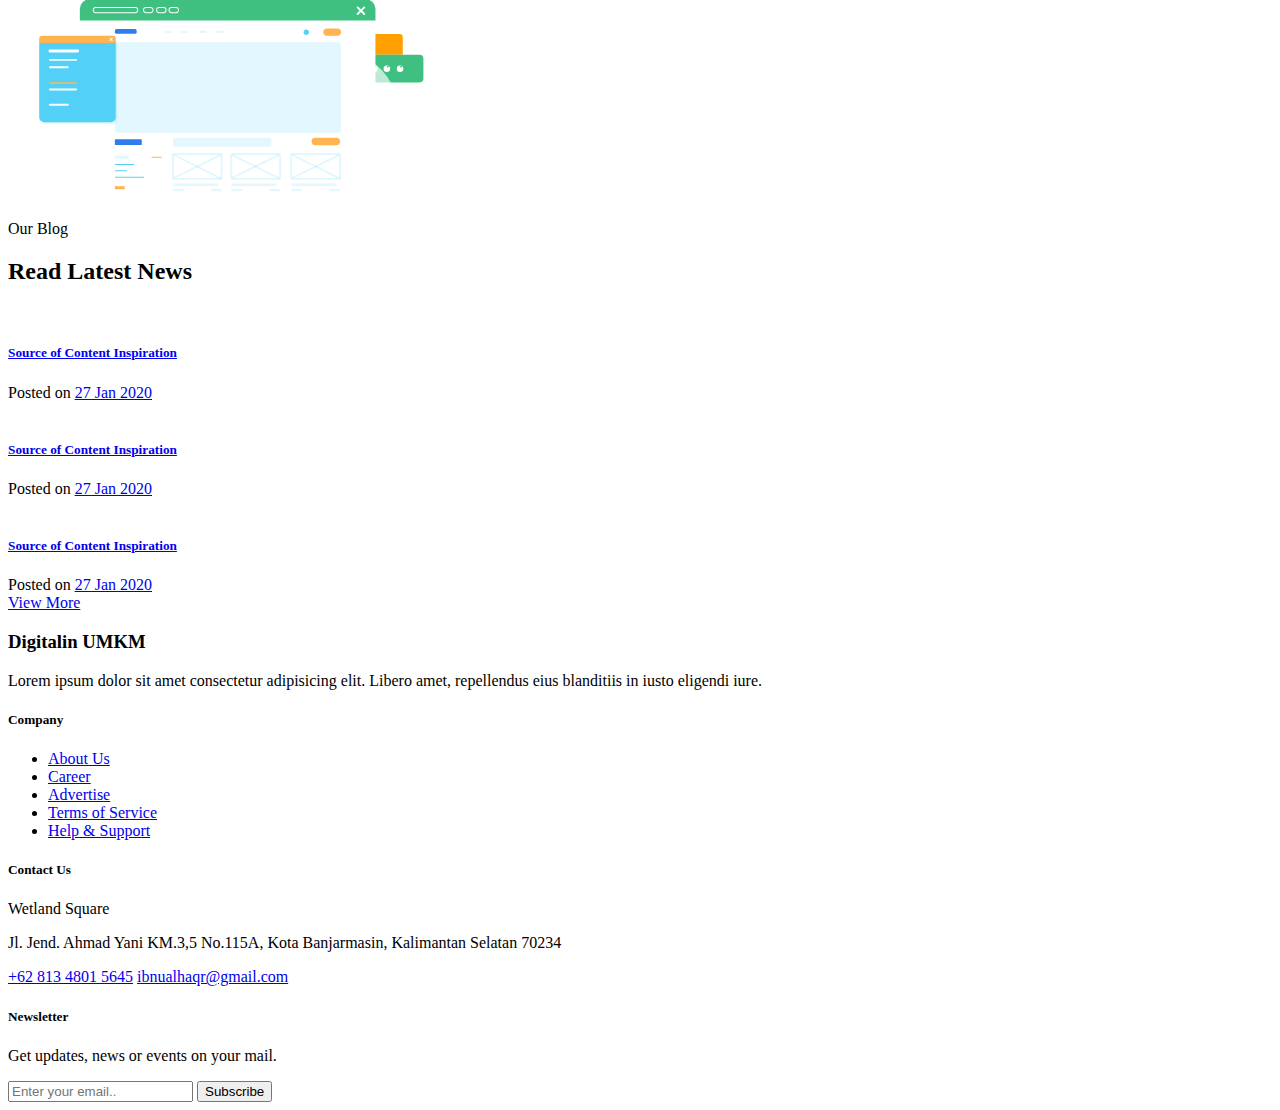
==== commit fe26cdad: "1" ====
--- a/index.html
+++ b/index.html
@@ -310,7 +310,7 @@
           <div class="header">
             <div class="pricing-type"><h3>Paket Platinum</h3></div>
             <div class="price">
-              <span class="dollar">RpP</span>
+              <span class="dollar">Rp</span>
               <h1>6.490.000<span class="suffix"></span></h1>
             </div>
             <h5>Per Month</h5>
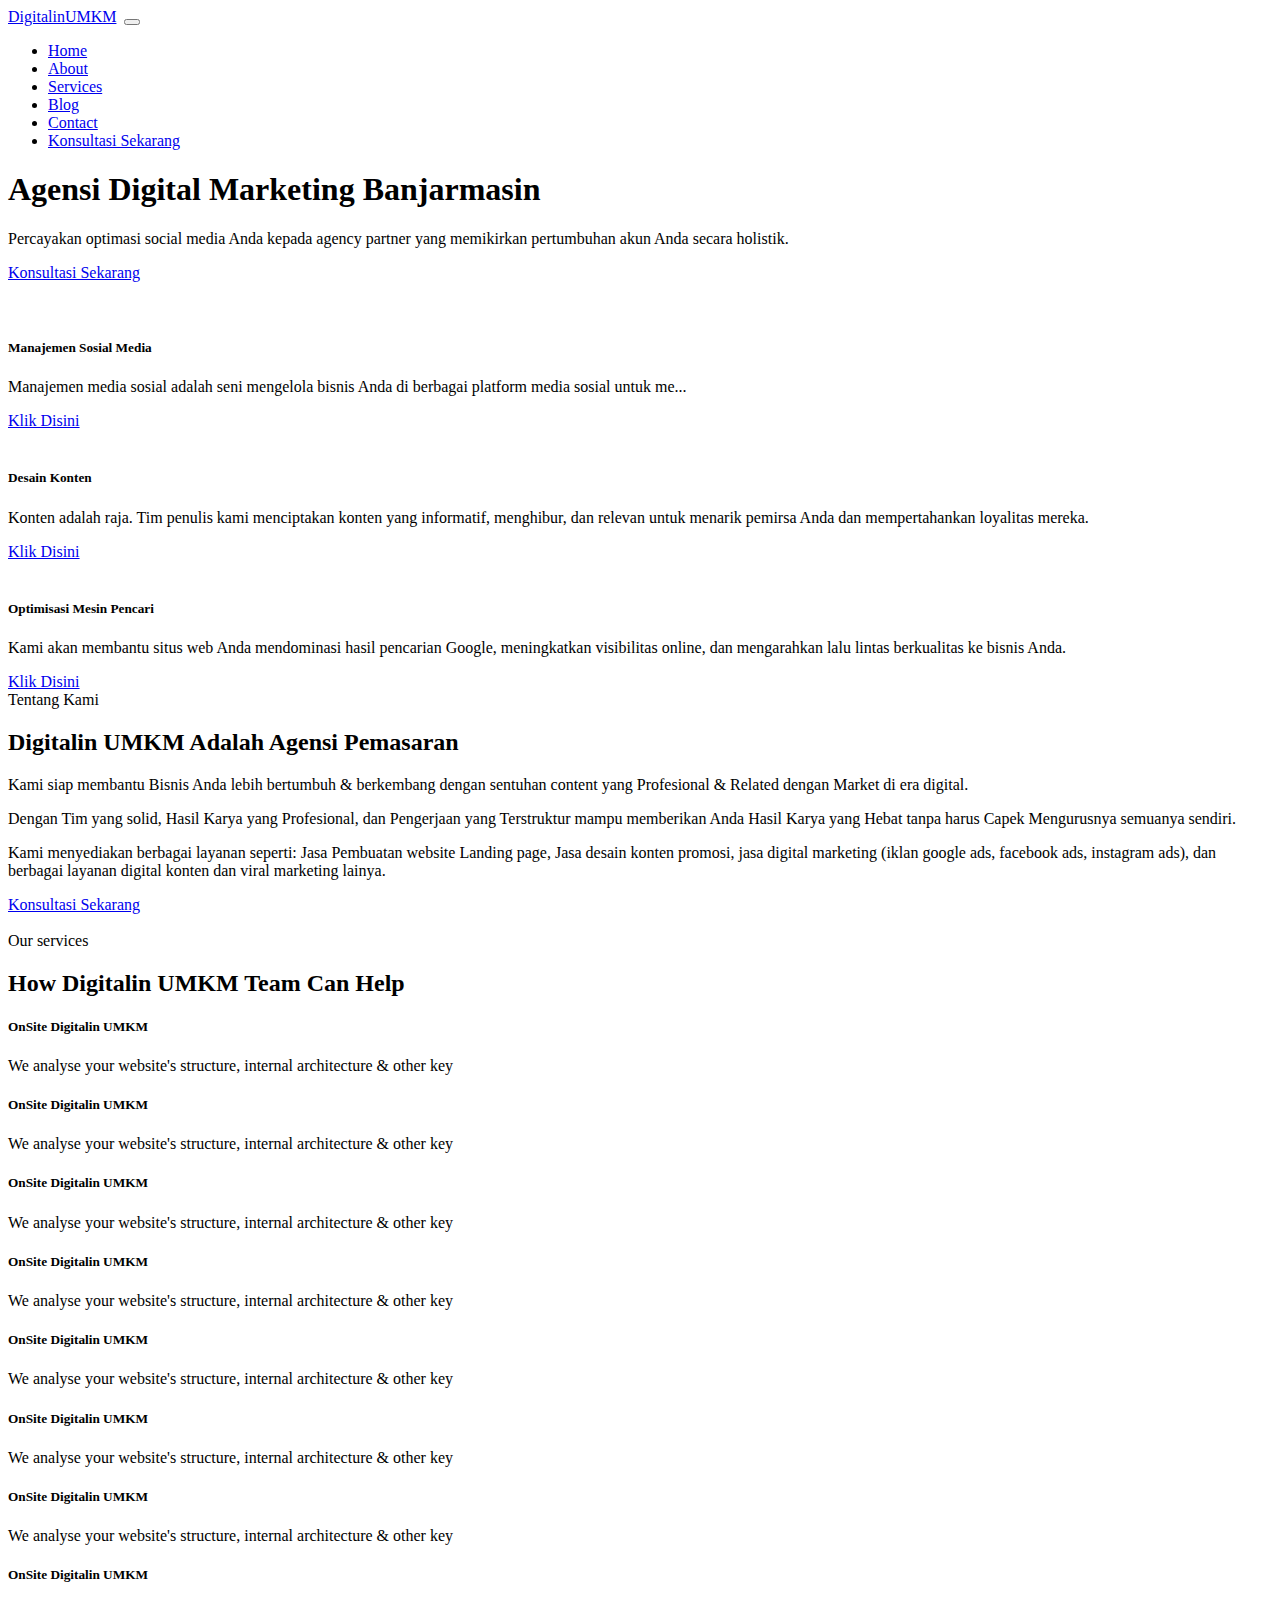
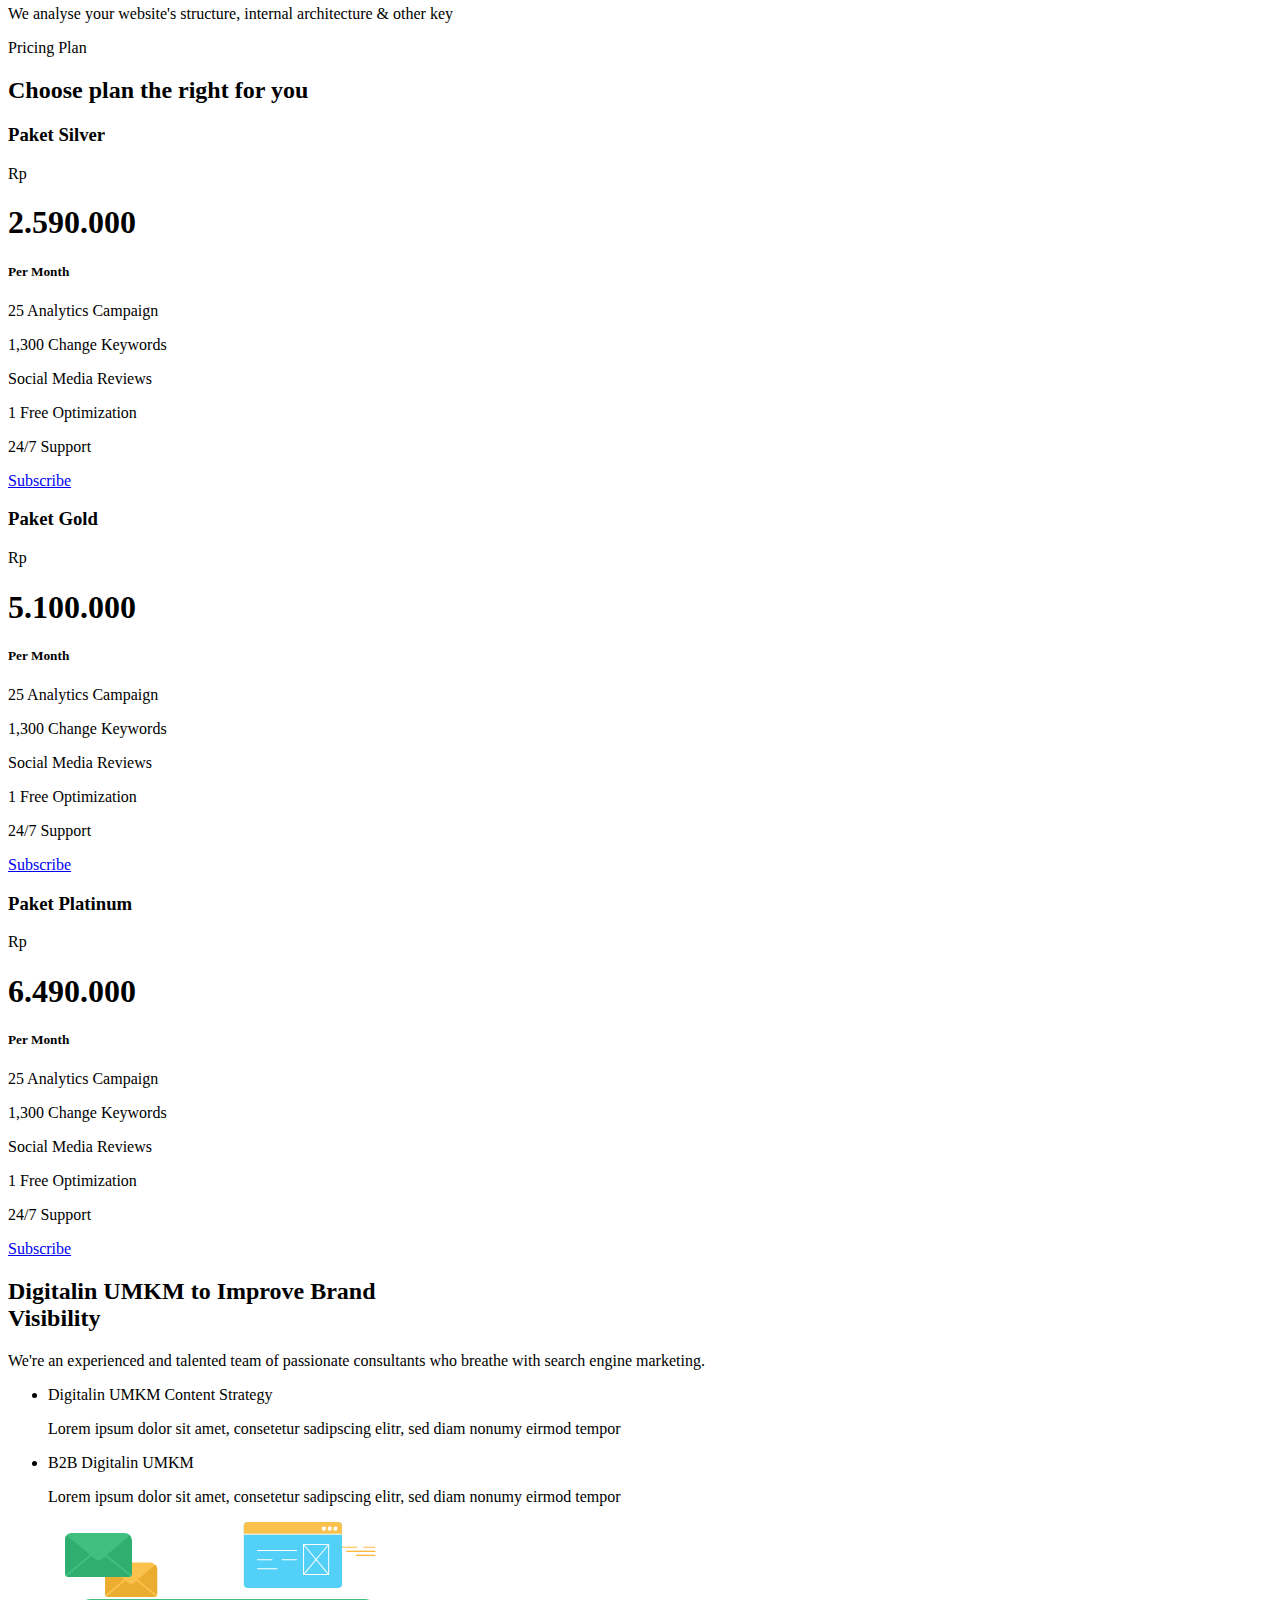
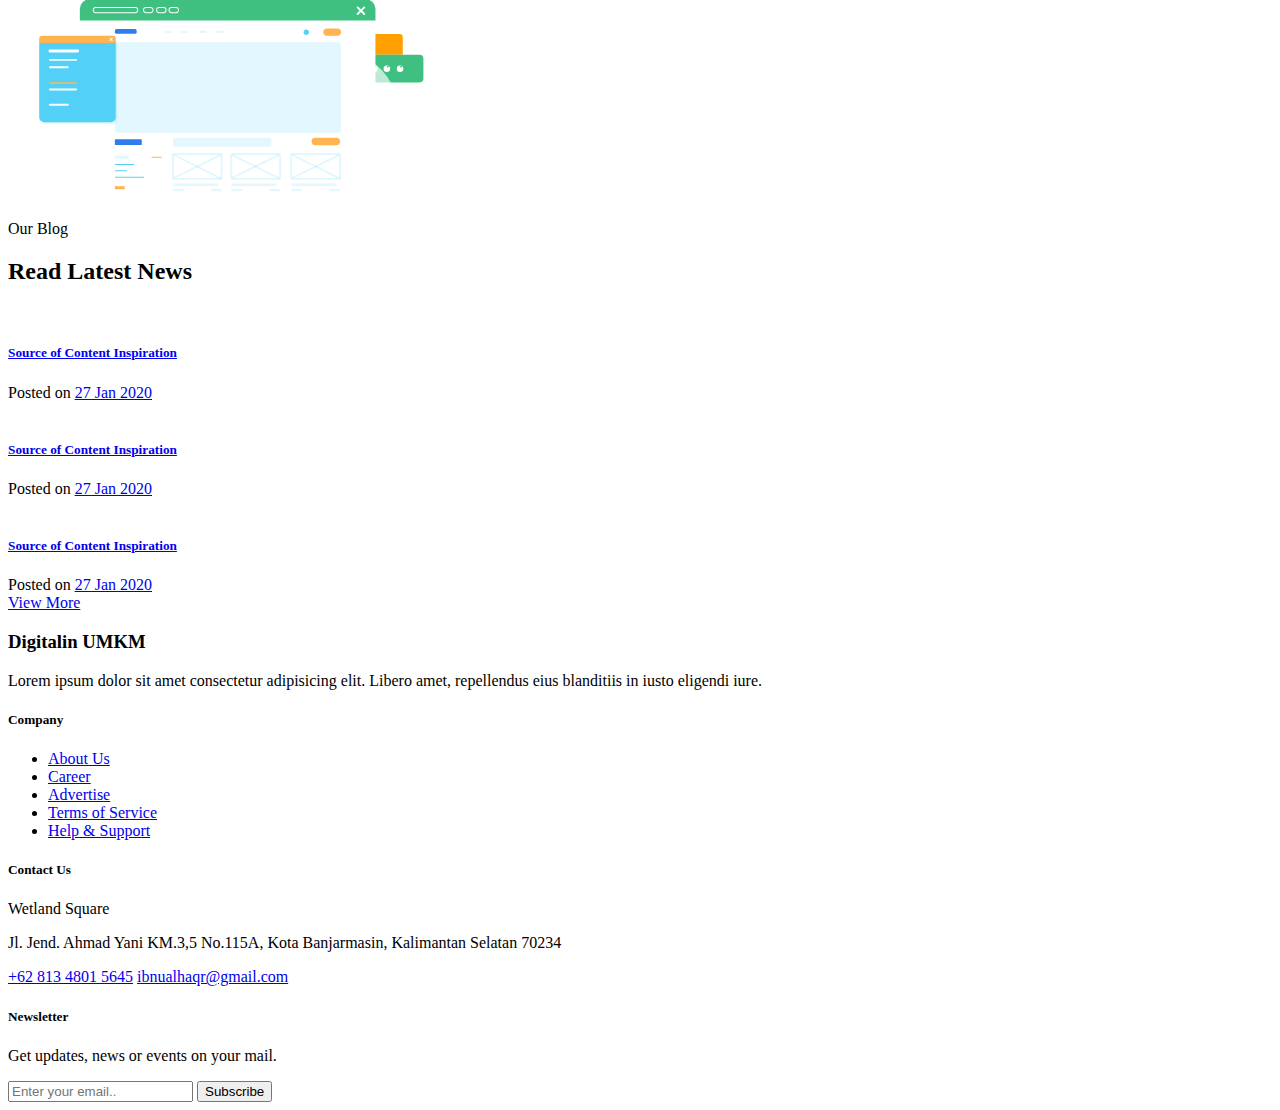
==== commit 79d3378d: "1" ====
--- a/index.html
+++ b/index.html
@@ -29,7 +29,7 @@
     <nav class="navbar navbar-expand-lg navbar-light bg-white sticky" data-offset="500">
       <div class="container">
         <a href="#" class="navbar-brand">Digitalin<span class="text-primary">UMKM</span></a>
-
+        <img src="../digitalinumkm-beta2/assets/img/logoDigital.svg" alt="">
         <button class="navbar-toggler" data-toggle="collapse" data-target="#navbarContent" aria-controls="navbarContent" aria-expanded="false" aria-label="Toggle navigation">
           <span class="navbar-toggler-icon"></span>
         </button>
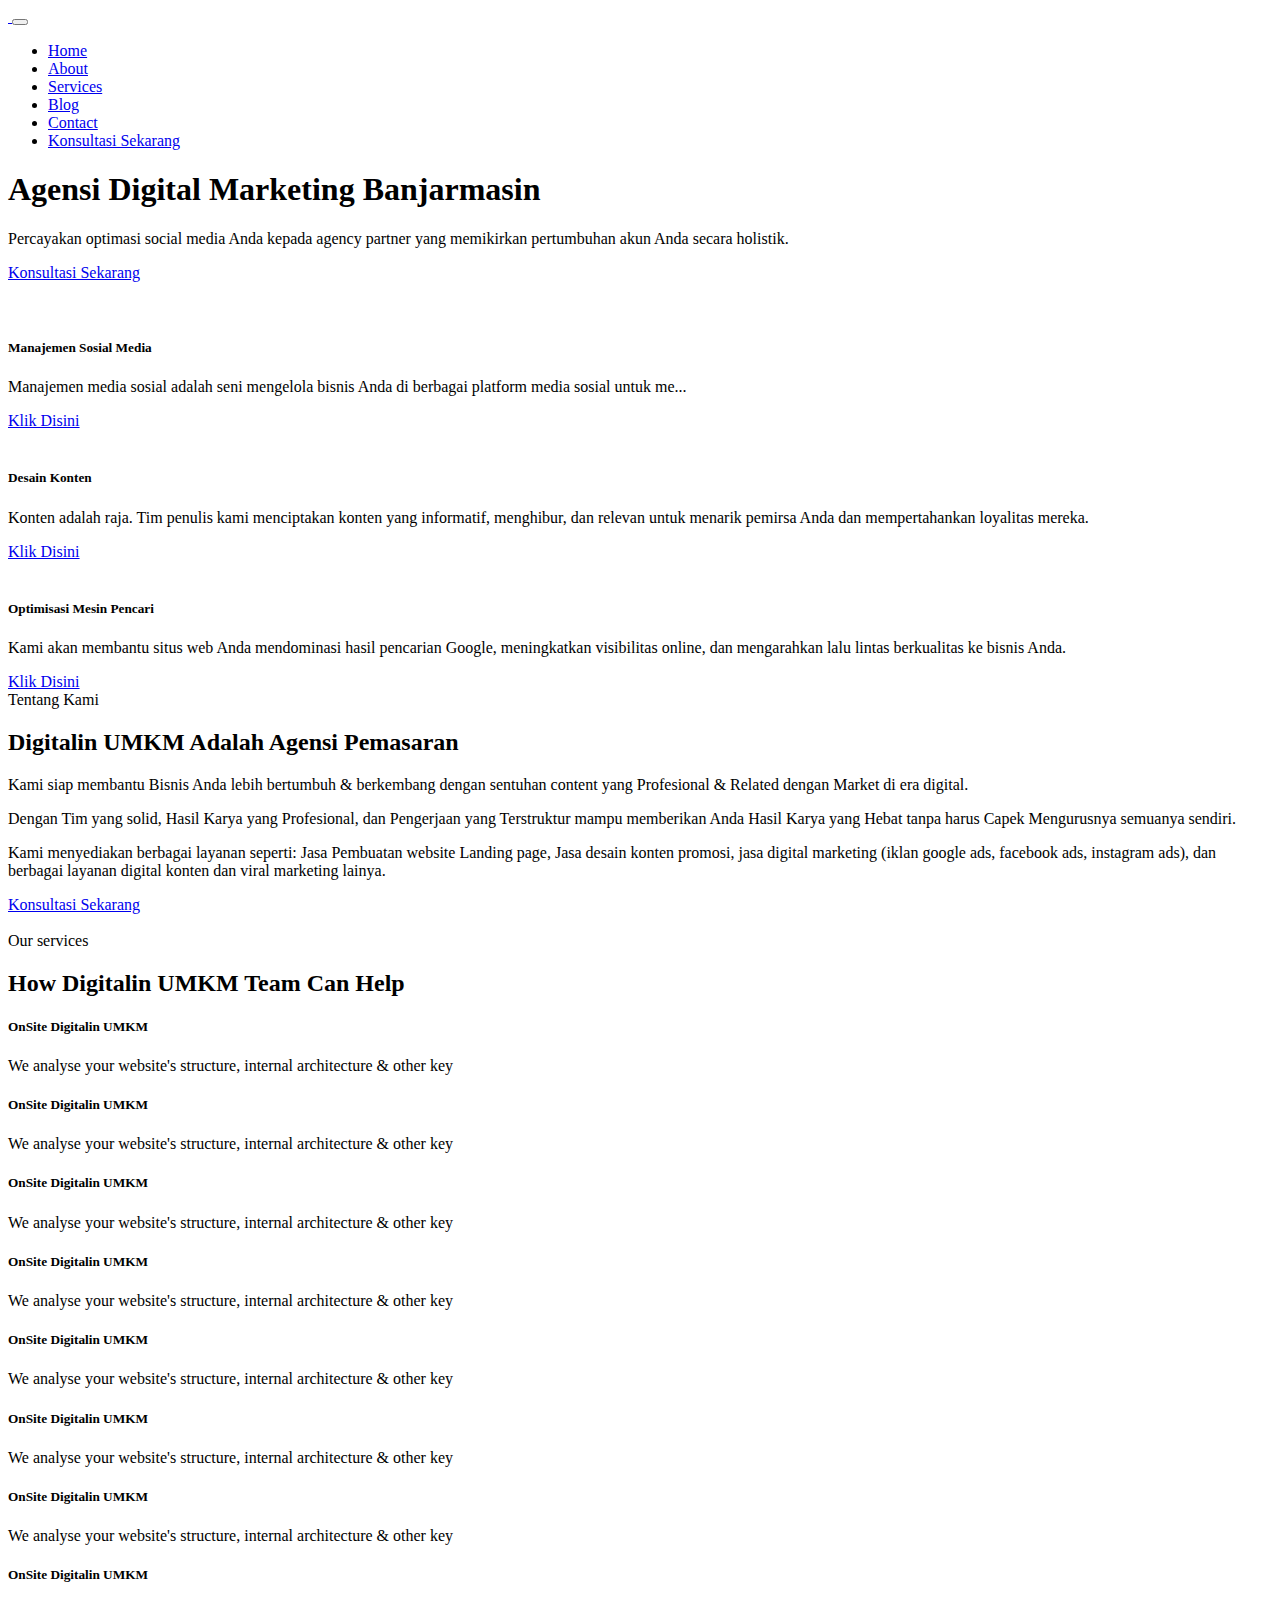
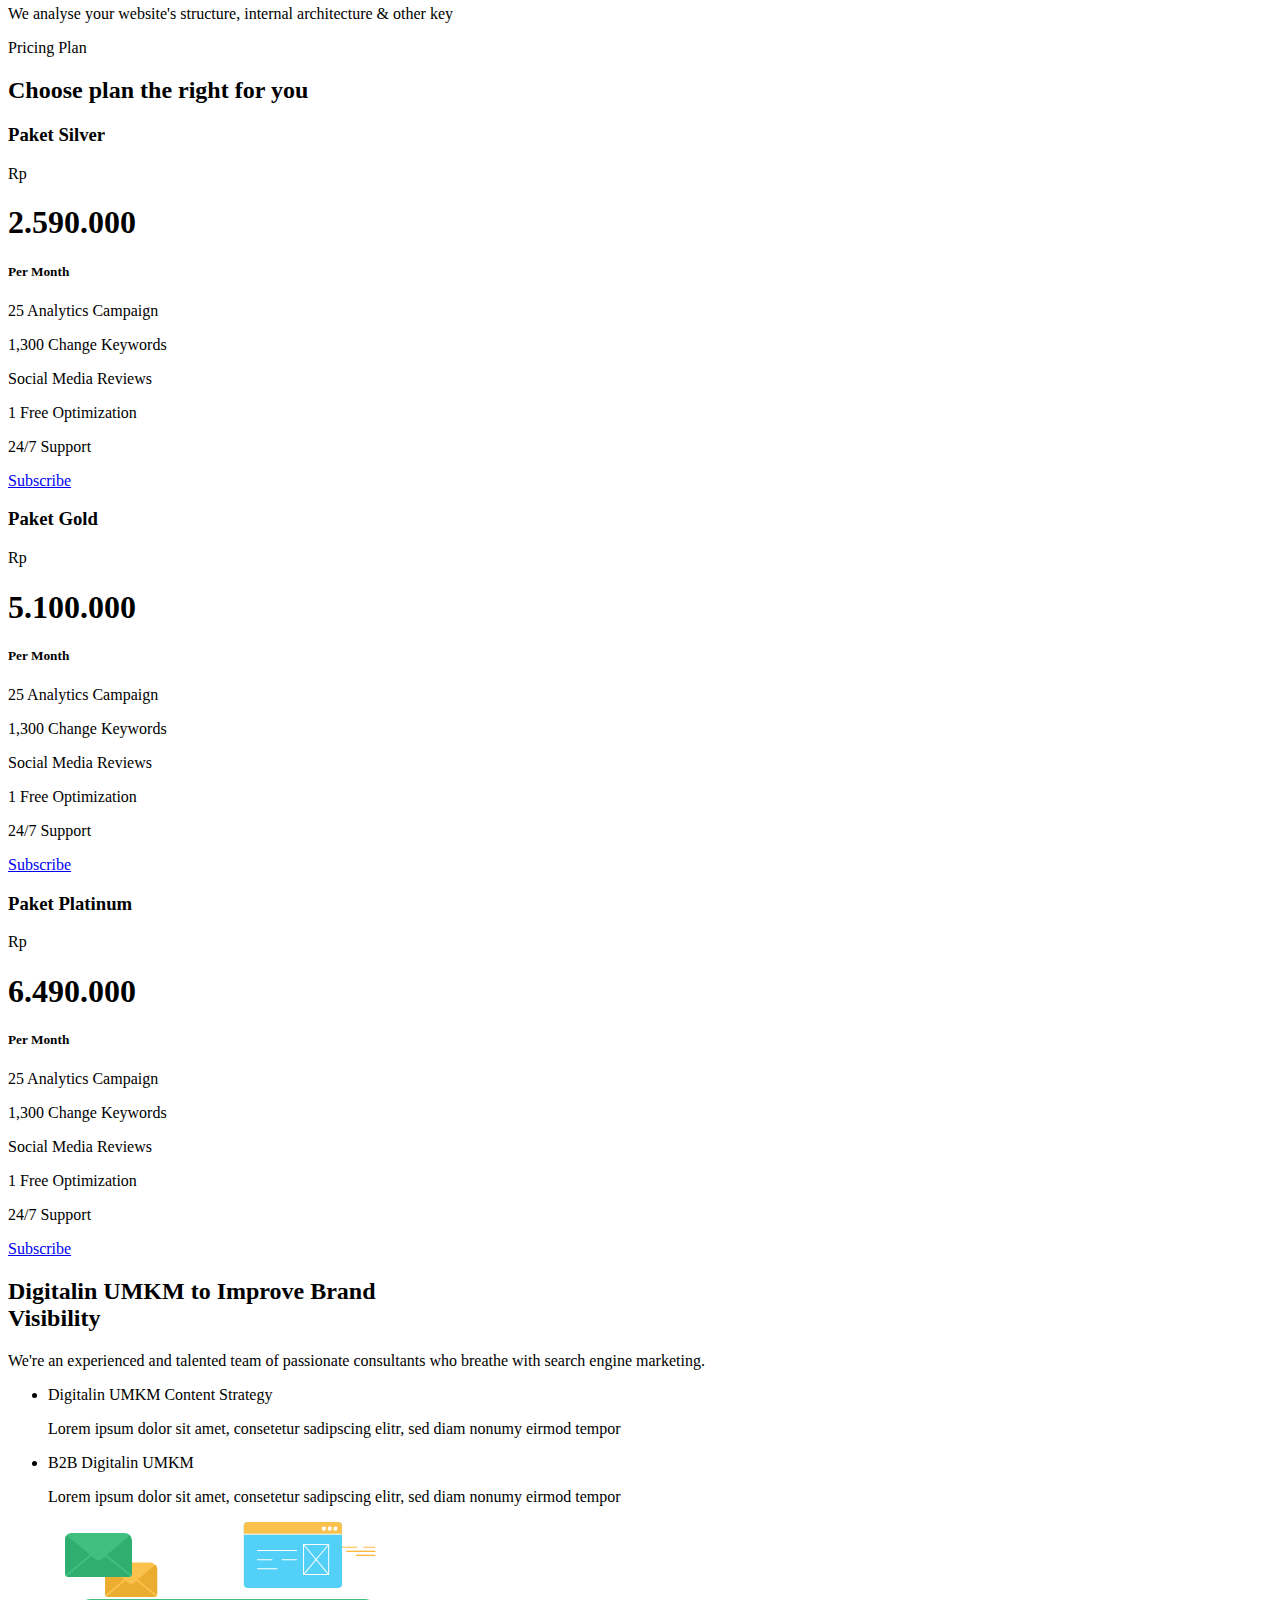
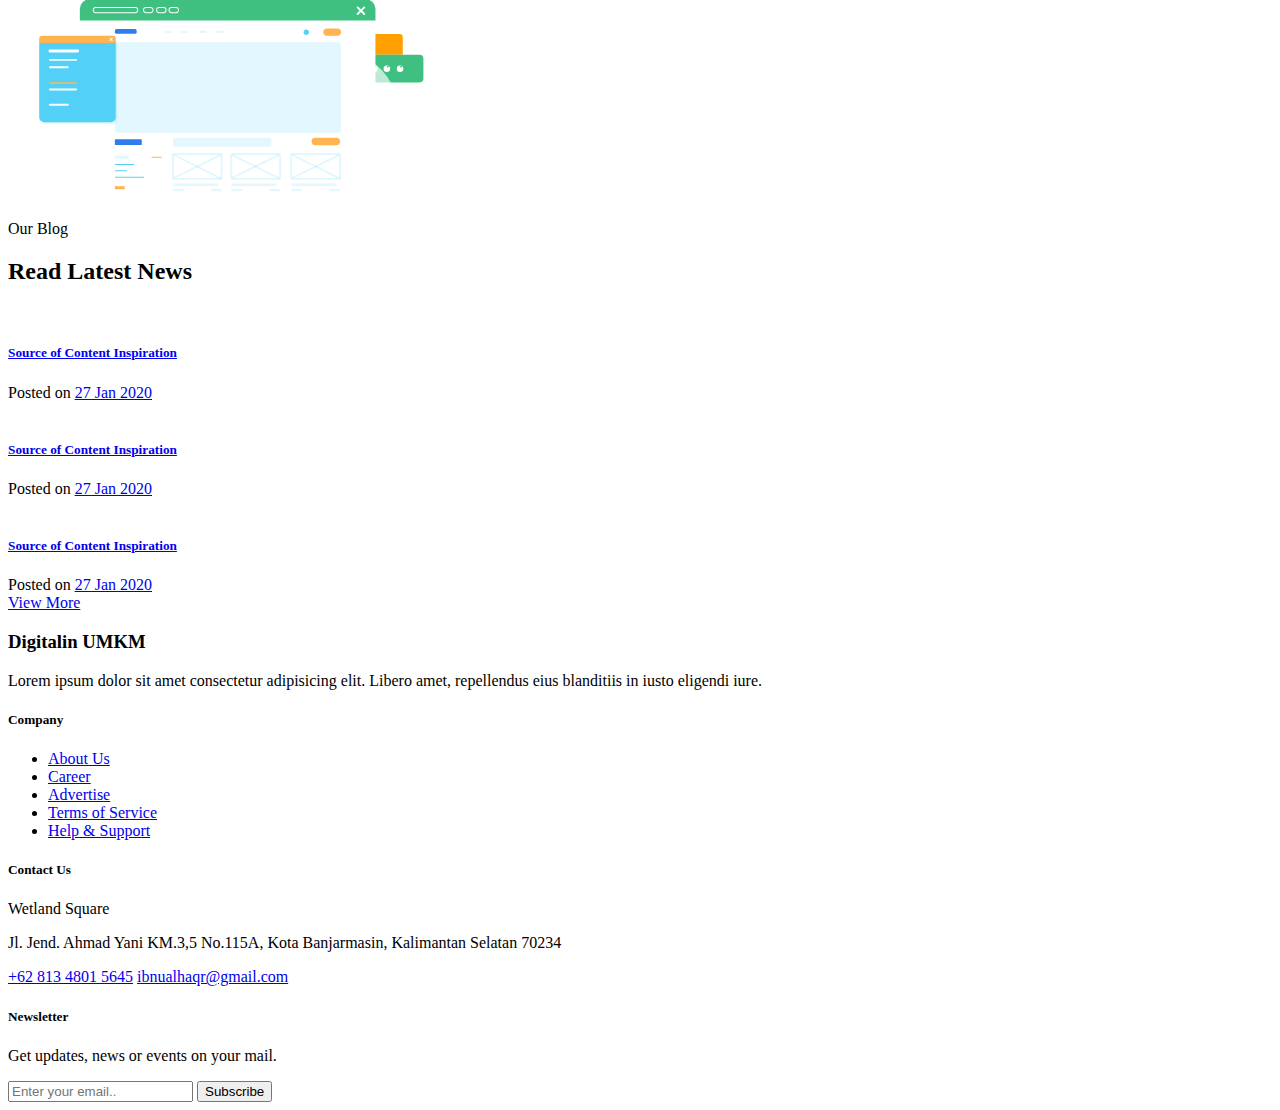
==== commit 8fe16972: "1" ====
--- a/index.html
+++ b/index.html
@@ -28,8 +28,9 @@
   <header>
     <nav class="navbar navbar-expand-lg navbar-light bg-white sticky" data-offset="500">
       <div class="container">
-        <a href="#" class="navbar-brand">Digitalin<span class="text-primary">UMKM</span></a>
-        <img src="../digitalinumkm-beta2/assets/img/logoDigital.svg" alt="">
+        <a href="#" class="navbar-brand"><span class="text-primary">
+          <img src="../digitalinumkm-beta2/assets/img/logo.svg"  alt="">
+        </span></a>
         <button class="navbar-toggler" data-toggle="collapse" data-target="#navbarContent" aria-controls="navbarContent" aria-expanded="false" aria-label="Toggle navigation">
           <span class="navbar-toggler-icon"></span>
         </button>
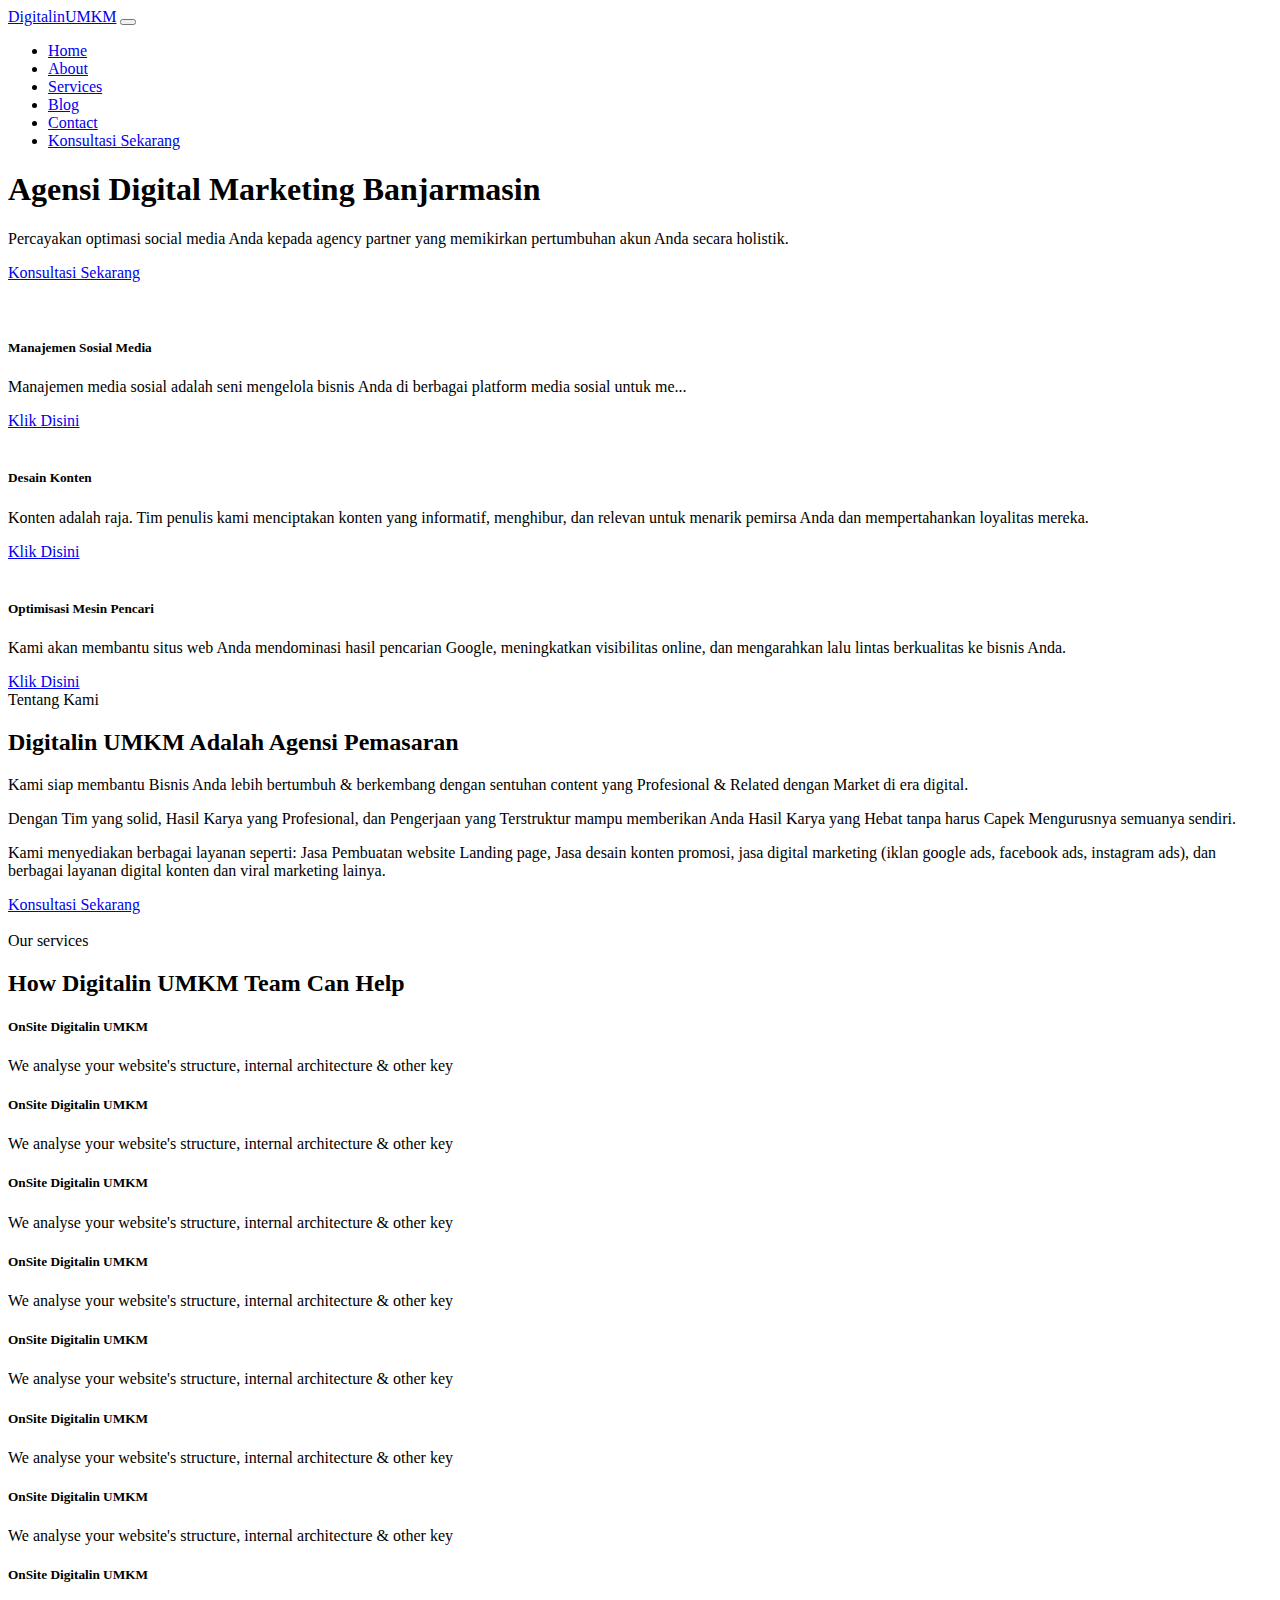
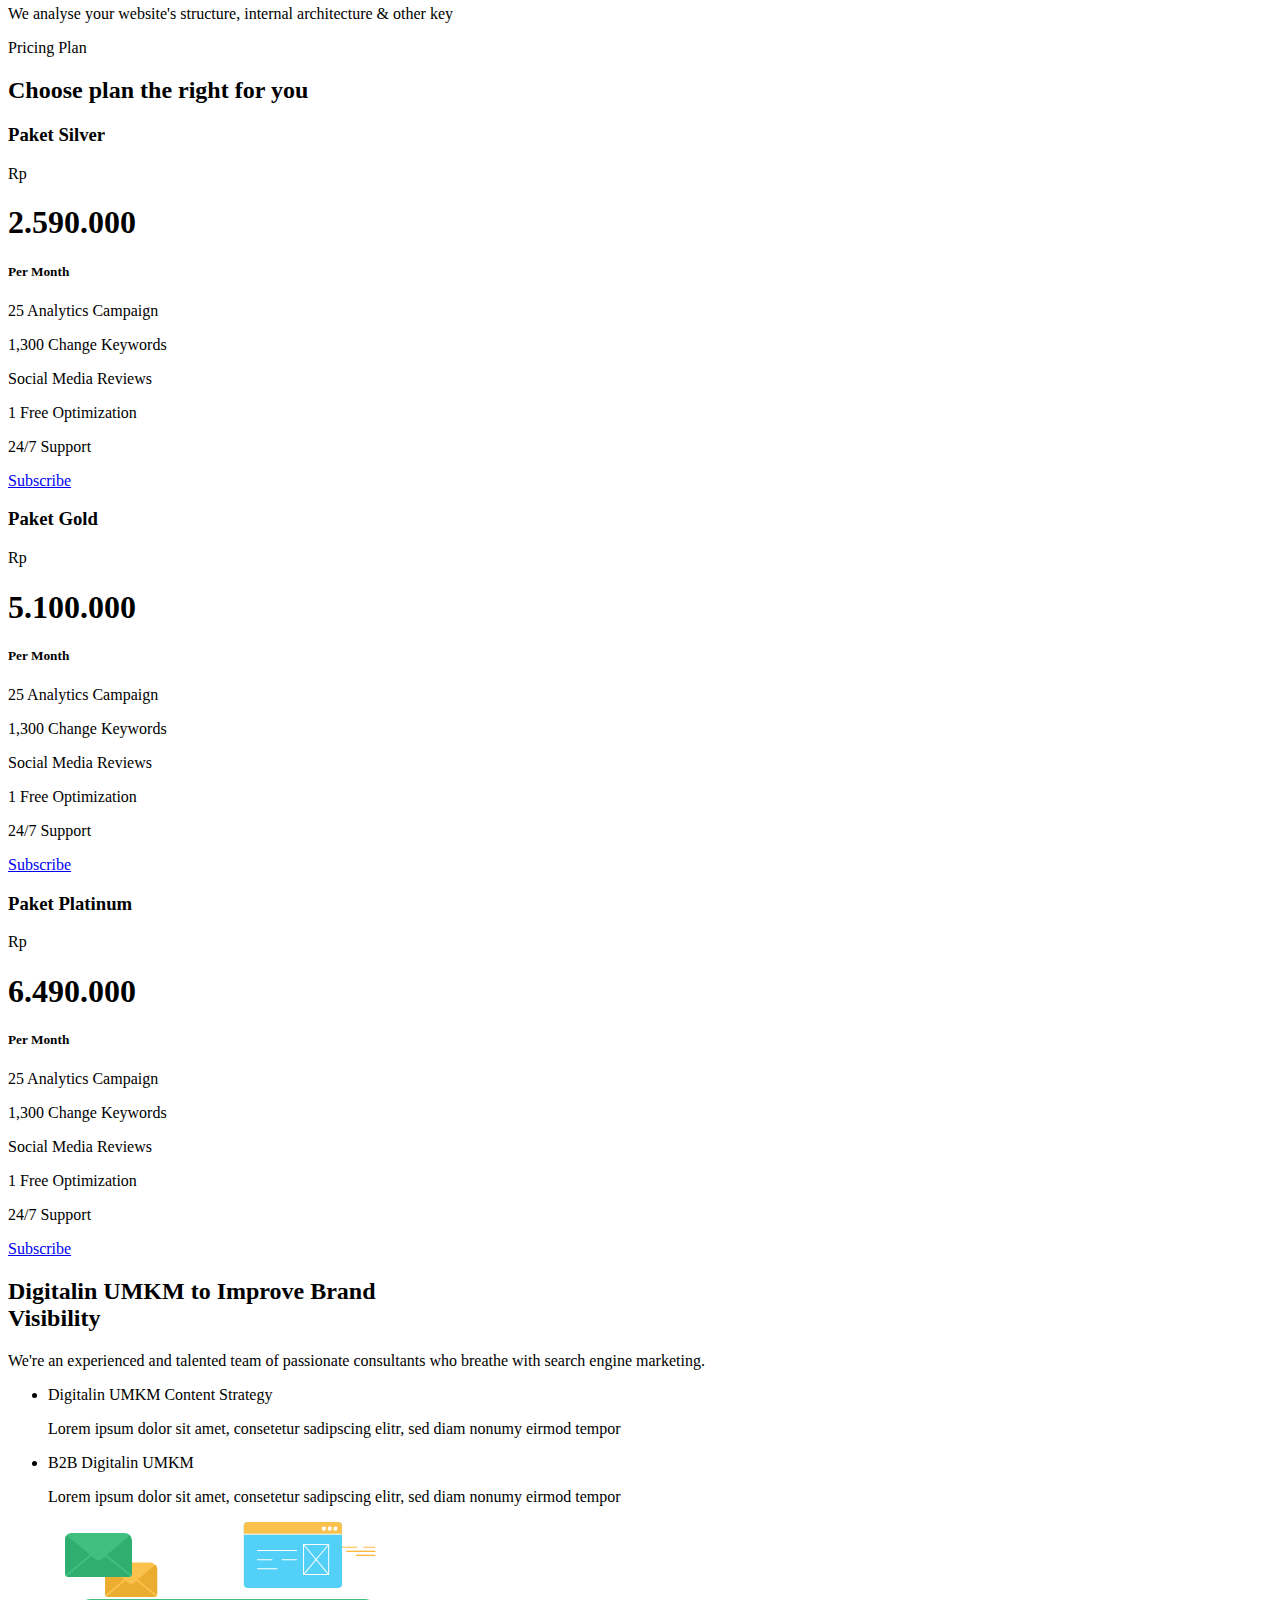
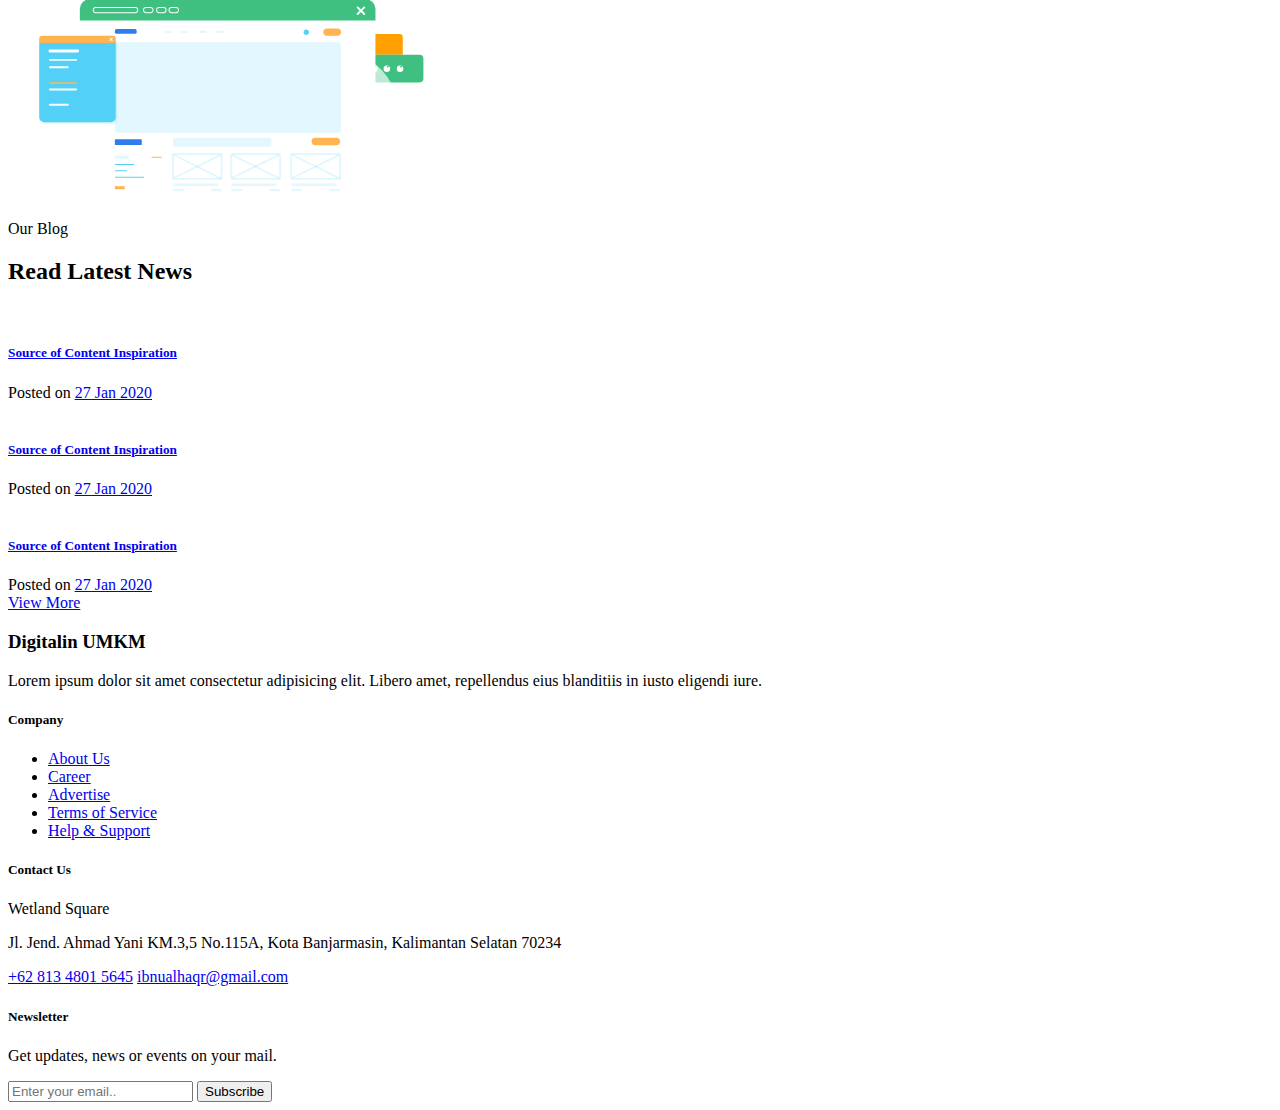
==== commit 9ae86644: "Update index.html" ====
--- a/index.html
+++ b/index.html
@@ -28,9 +28,8 @@
   <header>
     <nav class="navbar navbar-expand-lg navbar-light bg-white sticky" data-offset="500">
       <div class="container">
-        <a href="#" class="navbar-brand"><span class="text-primary">
-          <img src="../digitalinumkm-beta2/assets/img/logo.svg"  alt="">
-        </span></a>
+        <a href="#" class="navbar-brand">Digitalin<span class="text-primary">UMKM</span></a>
+
         <button class="navbar-toggler" data-toggle="collapse" data-target="#navbarContent" aria-controls="navbarContent" aria-expanded="false" aria-label="Toggle navigation">
           <span class="navbar-toggler-icon"></span>
         </button>
